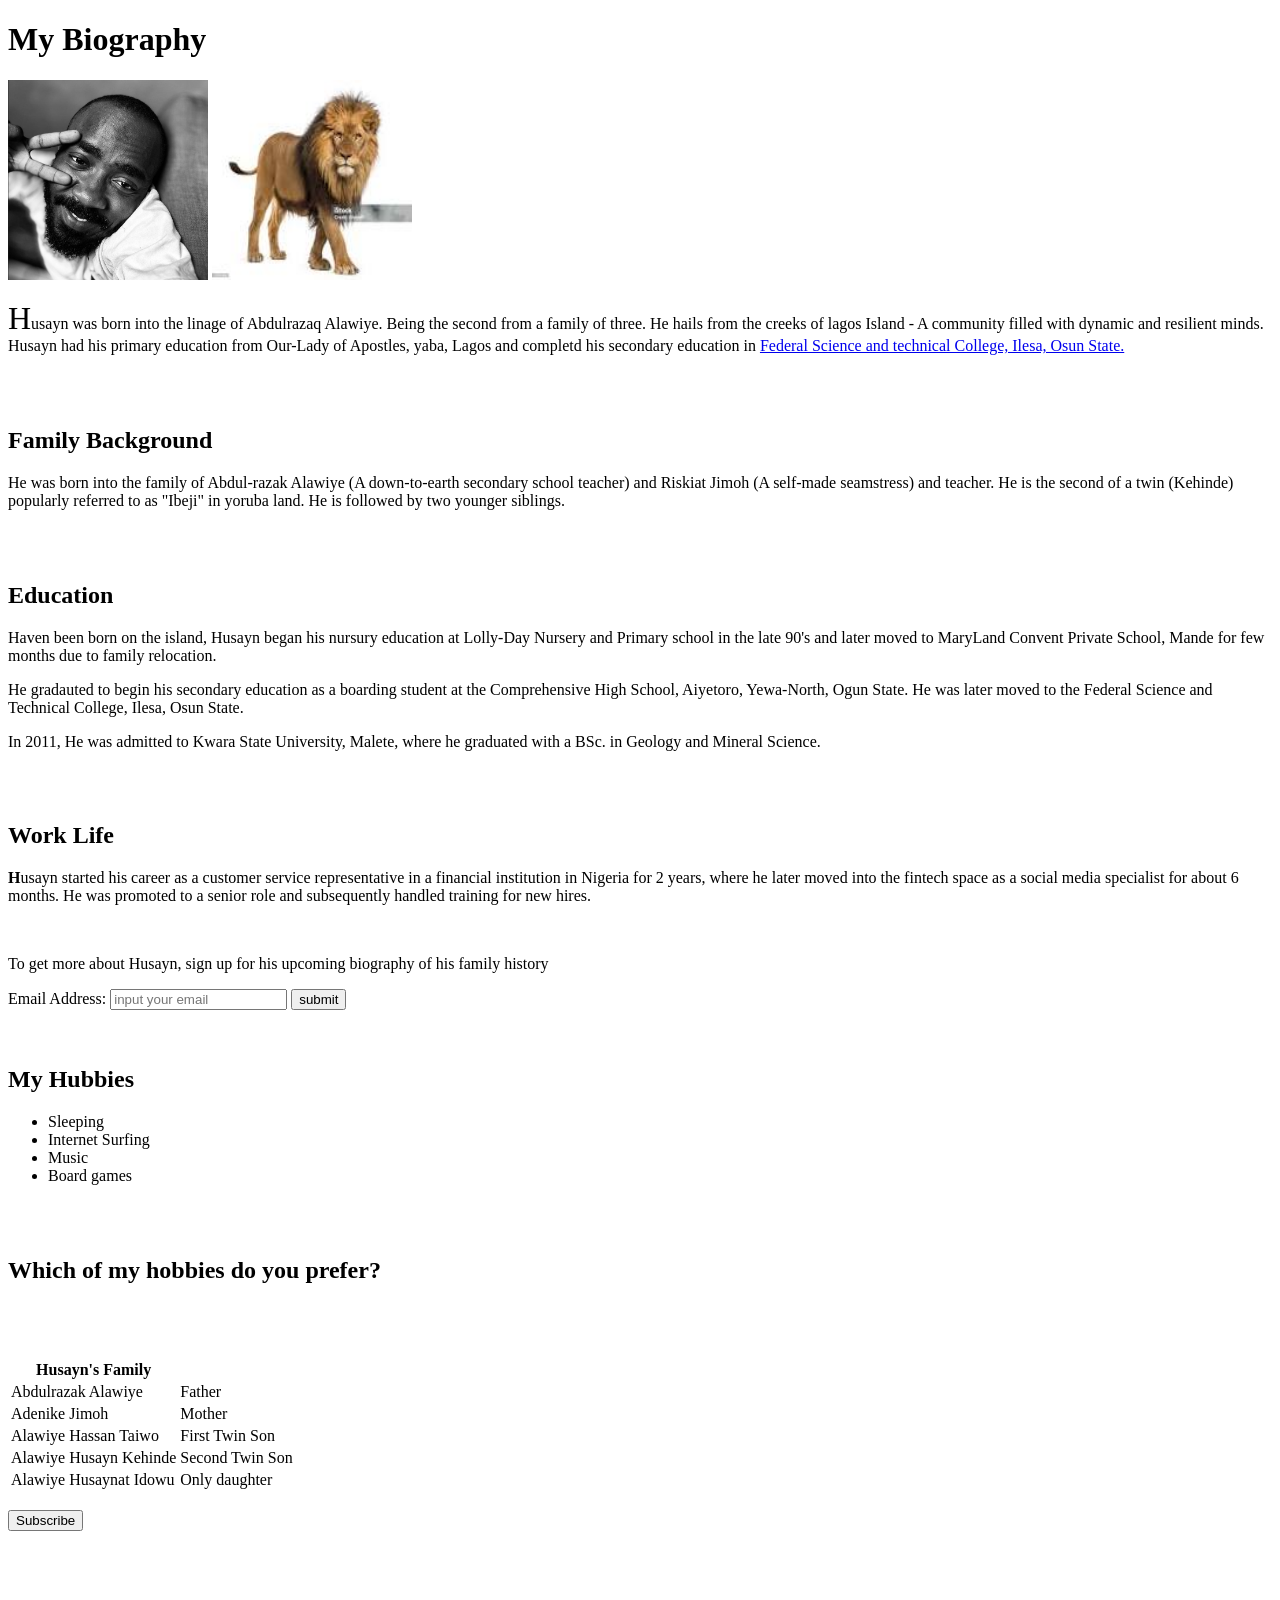
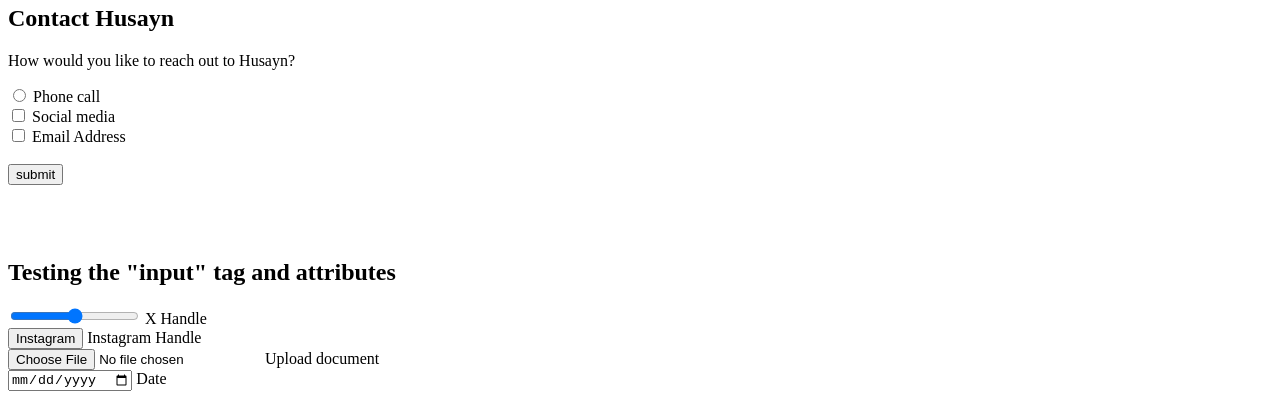
==== My Biography/index.html @ 908c6e80 "Added my educational background" ====
<!DOCTYPE html>
<html lang="en">
<head>
    <meta charset="UTF-8">
    <meta name="viewport" content="width=device-width, initial-scale=1.0">
    <title>Husayn's Bio</title>
</head>
<body>
    <h1>My Biography</h1>
    <img src="images/MeBlack.jpg" alt="An image of Husayn" width="200" height="200"> <img src="[data-uri]" alt="Image of a lion" width="200" height="200">
    <p><span style="font-size:xx-large;">H</span>usayn was born into the linage of Abdulrazaq Alawiye. Being the second from a family of three. He hails from the creeks of lagos Island - A community filled with dynamic and resilient minds. Husayn had his primary education from Our-Lady of Apostles, yaba, Lagos and completd his secondary education in <a href="https://fstcilesa.sch.ng/">Federal Science and technical College, Ilesa, Osun State.</a></p><br><br>

    <h2>Family Background</h2>
    <p>He was born into the family of Abdul-razak Alawiye (A down-to-earth secondary school teacher) and Riskiat Jimoh (A self-made seamstress) and teacher. He is the second of a twin (Kehinde) popularly referred to as "Ibeji" in yoruba land. He is followed by two younger siblings.</p><br><br>

    <h2>Education</h2>
    <p>Haven been born on the island, Husayn began his nursury education at Lolly-Day Nursery and Primary school in the late 90's and later moved to MaryLand Convent Private School, Mande for few months due to family relocation.</p>
    <p>He gradauted to begin his secondary education as a boarding student at the Comprehensive High School, Aiyetoro, Yewa-North, Ogun State. He was later moved to the Federal Science and Technical College, Ilesa, Osun State.</p>
    <p>In 2011, He was admitted to Kwara State University, Malete, where he graduated with a BSc. in Geology and Mineral Science.</p><br><br>


    <h2>Work Life</h2>
    <p><span><strong>H</strong></span>usayn started his career as a customer service representative in a financial institution in Nigeria for 2 years, where he later moved into the fintech space as a social media specialist for about 6 months. He was promoted to a senior role and subsequently handled training for new hires.</p><br>

    <p>To get more about Husayn, sign up for his upcoming biography of his family history</p>
    <form action="email">Email Address:
        <input type="email" name="email" id="Email" placeholder="input your email"> 
        <input type="button" value="submit" id="submit">
    </form> <br><br>


    <h2>My Hubbies</h2>
    <ul>
        <li>Sleeping</li>
        <li>Internet Surfing</li>
        <li>Music</li>
        <li>Board games</li>
    </ul><br><br>


<h2>Which of my hobbies do you prefer?</h2>


<table> 
    
    <th>Husayn's Family</th>

    <tr>
        <td>Abdulrazak Alawiye</td>
        <td>Father</td>
    </tr>

    <tr>
        <td>Adenike Jimoh</td>
        <td>Mother</td>
    </tr>

    <tr>
        <td>Alawiye Hassan Taiwo</td>
        <td>First Twin Son</td>
    </tr>

    <tr>
        <td>Alawiye Husayn Kehinde</td>
        <td>Second Twin Son</td>
    </tr>

    <tr>
        <td>Alawiye Husaynat Idowu</td>
        <td>Only daughter</td>
    </tr><br><br><br>
    
</table><br>
   
<section>
    <button>Subscribe</button>
</section><br><br><br>

<section>
    <h1>Contact Husayn</h1>
    <p>How would you like to reach out to Husayn?</p>
    <form action="http://127.0.0.1:5500/My%20Biography/index.html">
    <input type="radio" id="number" name="contact husayn" value="number">
    <label for="number">Phone call</label><br>
    <input type="checkbox" id="name" value="text" name="name" accept="number">
    <label for="media">Social media</label><br>
    <input type="checkbox" id="email" name="email" value="email">
    <label for="email">Email Address</label><br><br>
    <label for="button" >
        <input type="submit" name="name" id="submit" value="submit">
    </label><br><br><br><br>
</form>
</section>


<section><form action="">
    <h2>Testing the "input" tag and attributes</h2>
    <input type="range" id="name" name="name" value="name">
    <label for="email">X Handle</label><br>
    <input type="button" id="Instagram" name="Instagram" value="Instagram">
    <label for="button">Instagram Handle</label><br>
    <input type="file" id="name" name="Instagram" value="">
    <label for="document">Upload document</label><br>
    <input type="date" id="name" name="name" value="Select date">
    <label for="date">Date</label><br>
</form>
</section>



</body>
</html>
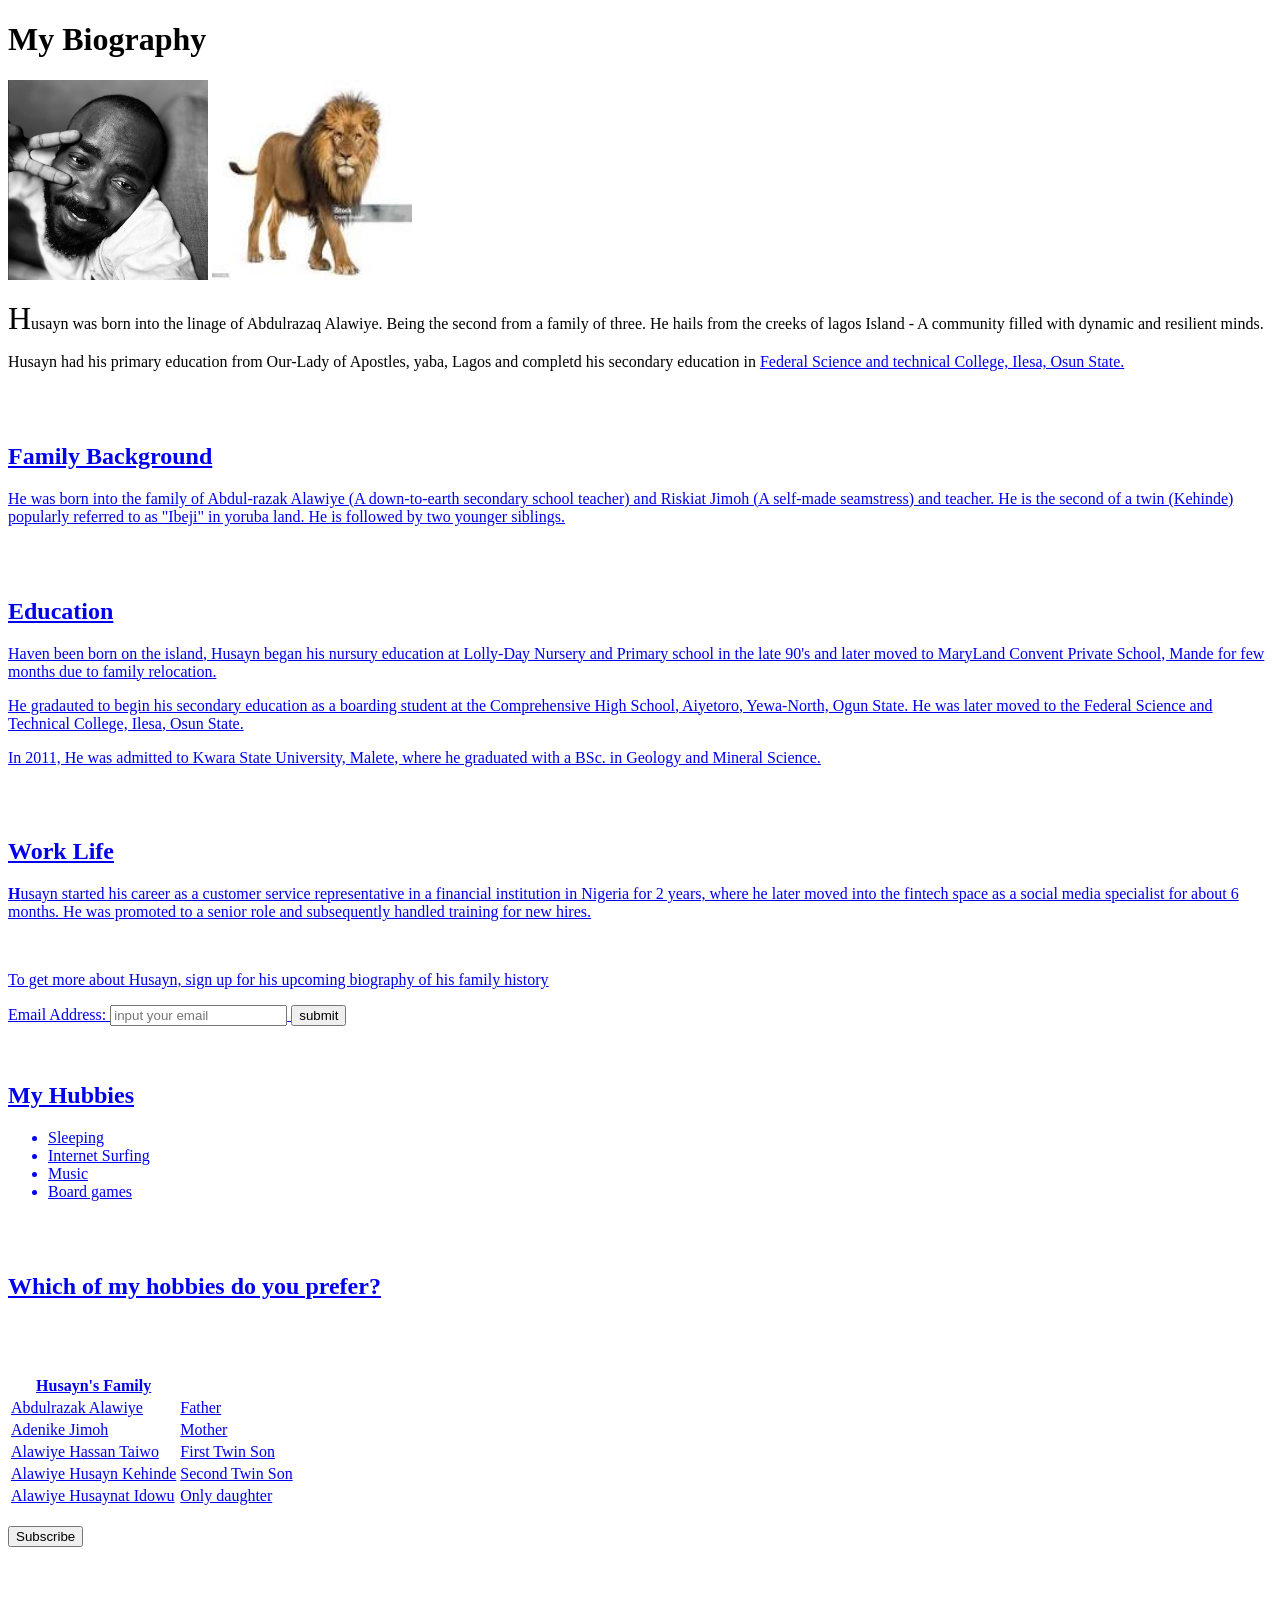
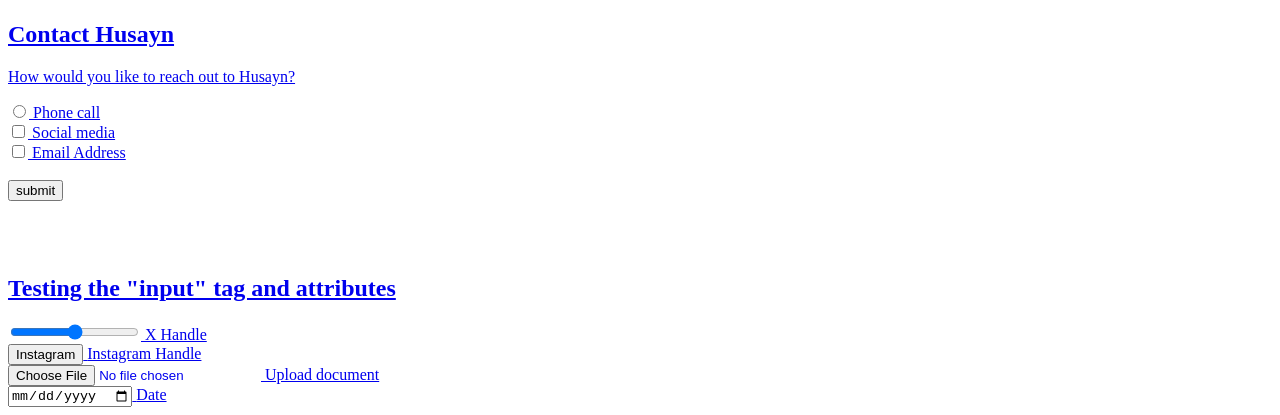
==== commit a27dfd0a: "Assignment completed" ====
--- a/My Biography/index.html
+++ b/My Biography/index.html
@@ -8,7 +8,8 @@
 <body>
     <h1>My Biography</h1>
     <img src="images/MeBlack.jpg" alt="An image of Husayn" width="200" height="200"> <img src="[data-uri]" alt="Image of a lion" width="200" height="200">
-    <p><span style="font-size:xx-large;">H</span>usayn was born into the linage of Abdulrazaq Alawiye. Being the second from a family of three. He hails from the creeks of lagos Island - A community filled with dynamic and resilient minds. Husayn had his primary education from Our-Lady of Apostles, yaba, Lagos and completd his secondary education in <a href="https://fstcilesa.sch.ng/">Federal Science and technical College, Ilesa, Osun State.</a></p><br><br>
+    <p><span style="font-size:xx-large;">H</span>usayn was born into the linage of Abdulrazaq Alawiye. Being the second from a family of three. He hails from the creeks of lagos Island - A community filled with dynamic and resilient minds. 
+    <p>Husayn had his primary education from Our-Lady of Apostles, yaba, Lagos and completd his secondary education in <a href="https://fstcilesa.sch.ng/">Federal Science and technical College, Ilesa, Osun State.</p><br><br>
 
     <h2>Family Background</h2>
     <p>He was born into the family of Abdul-razak Alawiye (A down-to-earth secondary school teacher) and Riskiat Jimoh (A self-made seamstress) and teacher. He is the second of a twin (Kehinde) popularly referred to as "Ibeji" in yoruba land. He is followed by two younger siblings.</p><br><br>
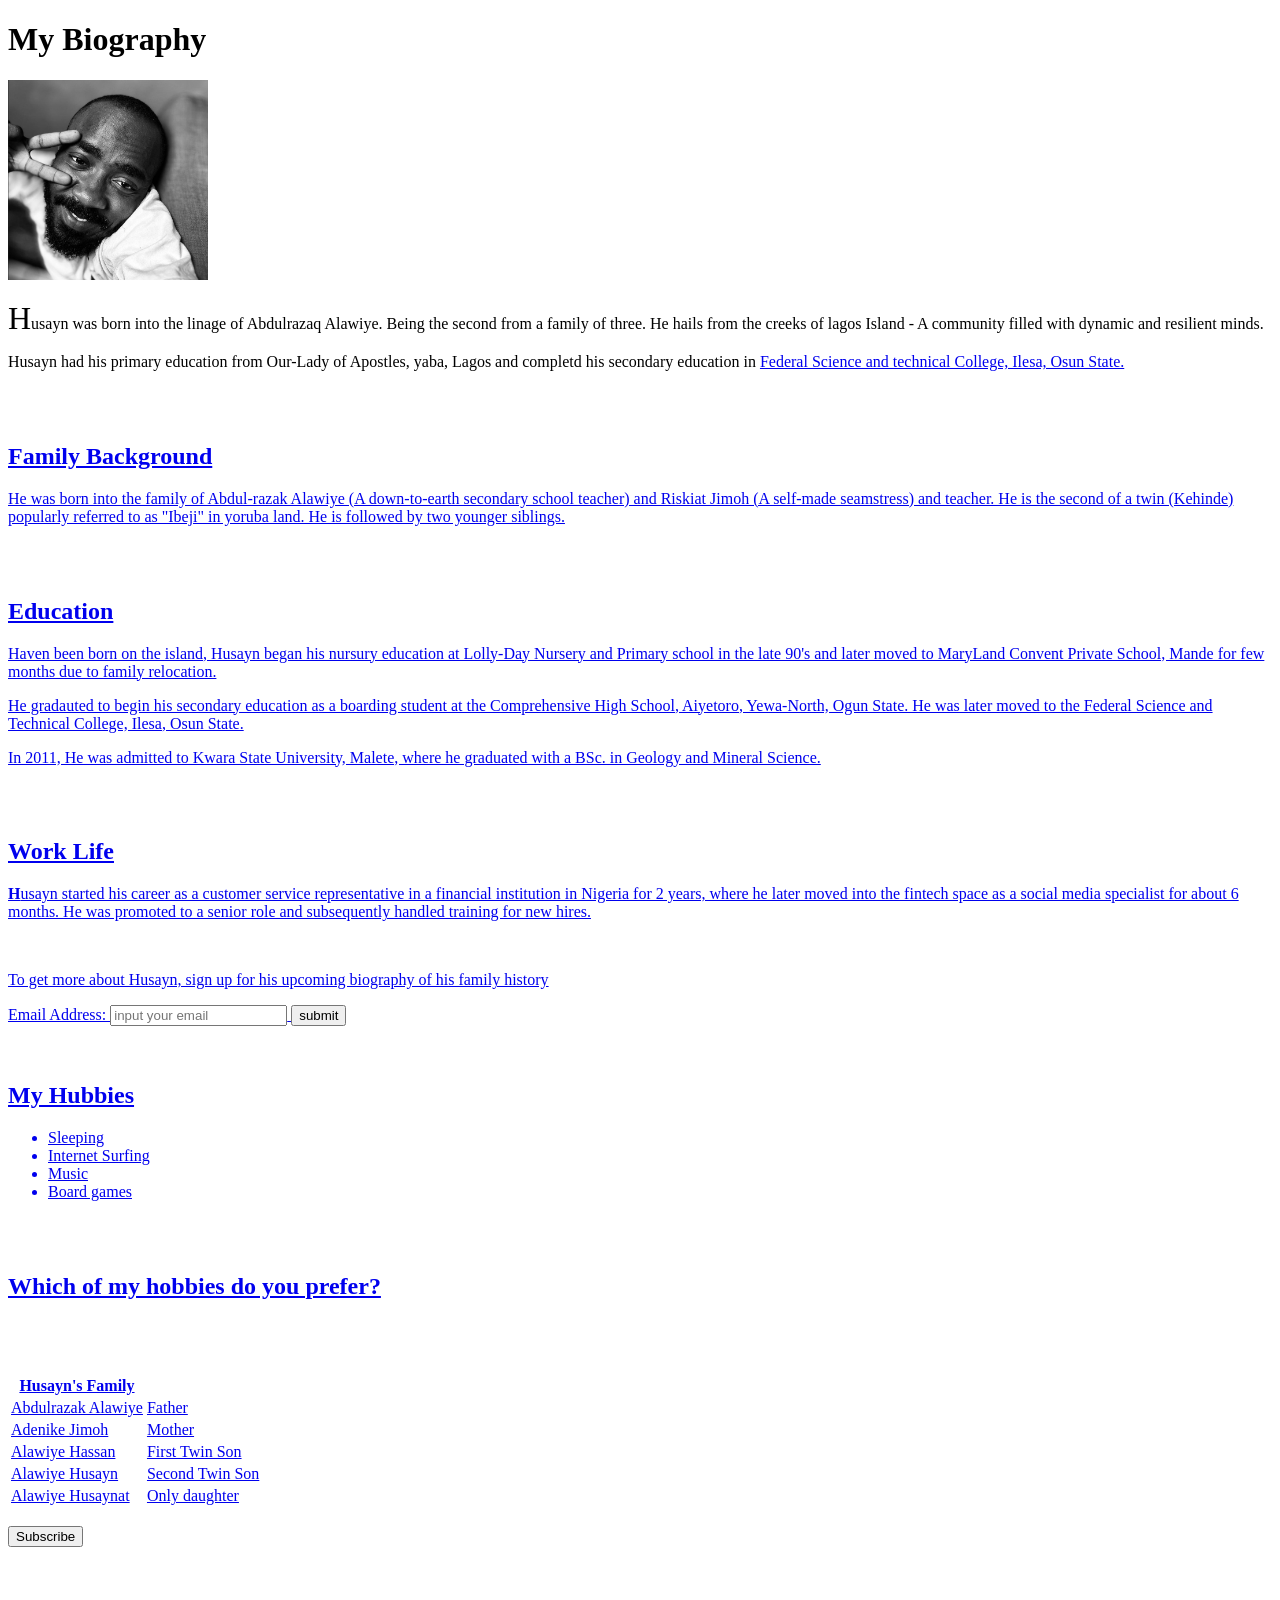
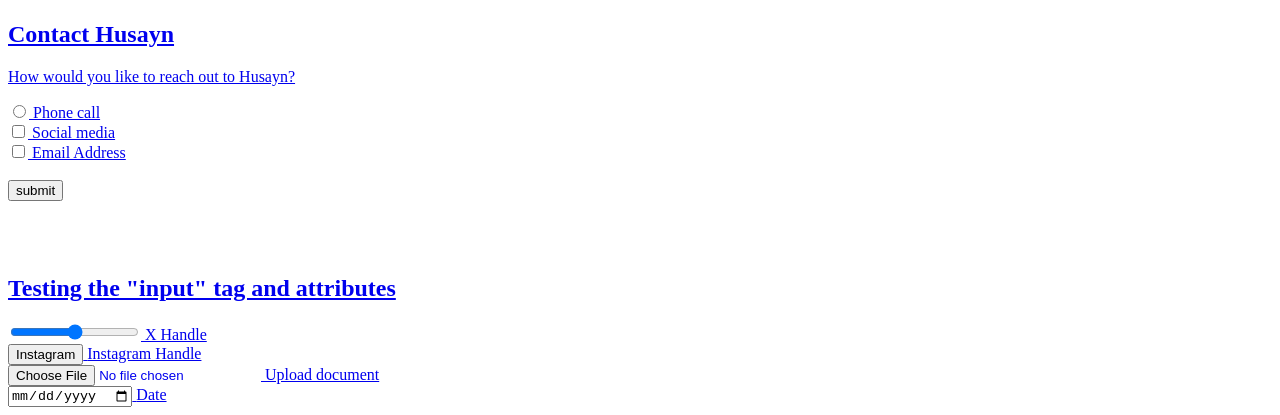
==== commit 5bf4a0f6: "Edited Siblings Names" ====
--- a/My Biography/index.html
+++ b/My Biography/index.html
@@ -7,11 +7,11 @@
 </head>
 <body>
     <h1>My Biography</h1>
-    <img src="images/MeBlack.jpg" alt="An image of Husayn" width="200" height="200"> <img src="[data-uri]" alt="Image of a lion" width="200" height="200">
+    <img src="images/MeBlack.jpg" alt="An image of Husayn" width="200" height="200"> 
     <p><span style="font-size:xx-large;">H</span>usayn was born into the linage of Abdulrazaq Alawiye. Being the second from a family of three. He hails from the creeks of lagos Island - A community filled with dynamic and resilient minds. 
     <p>Husayn had his primary education from Our-Lady of Apostles, yaba, Lagos and completd his secondary education in <a href="https://fstcilesa.sch.ng/">Federal Science and technical College, Ilesa, Osun State.</p><br><br>
 
-    <h2>Family Background</h2>
+<h2>Family Background</h2>
     <p>He was born into the family of Abdul-razak Alawiye (A down-to-earth secondary school teacher) and Riskiat Jimoh (A self-made seamstress) and teacher. He is the second of a twin (Kehinde) popularly referred to as "Ibeji" in yoruba land. He is followed by two younger siblings.</p><br><br>
 
     <h2>Education</h2>
@@ -57,17 +57,17 @@
     </tr>
 
     <tr>
-        <td>Alawiye Hassan Taiwo</td>
+        <td>Alawiye Hassan</td>
         <td>First Twin Son</td>
     </tr>
 
     <tr>
-        <td>Alawiye Husayn Kehinde</td>
+        <td>Alawiye Husayn</td>
         <td>Second Twin Son</td>
     </tr>
 
     <tr>
-        <td>Alawiye Husaynat Idowu</td>
+        <td>Alawiye Husaynat</td>
         <td>Only daughter</td>
     </tr><br><br><br>
     
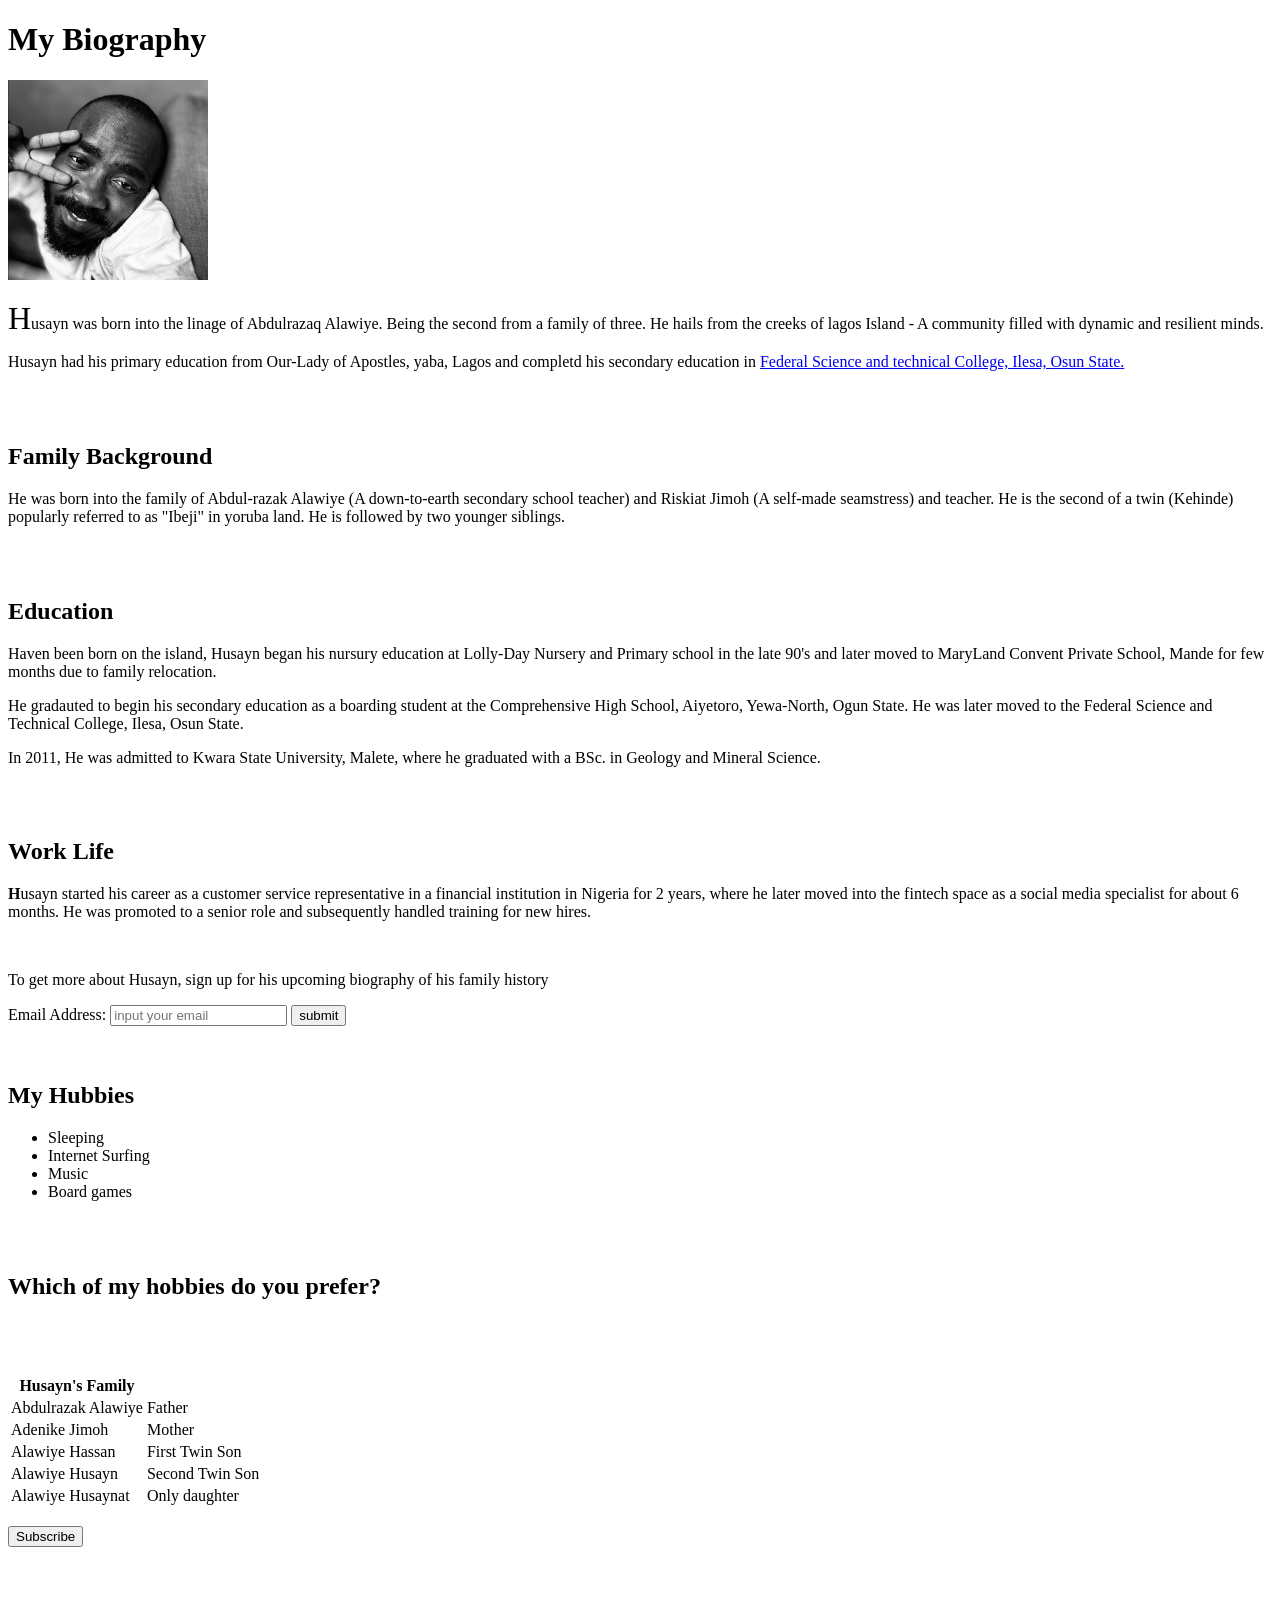
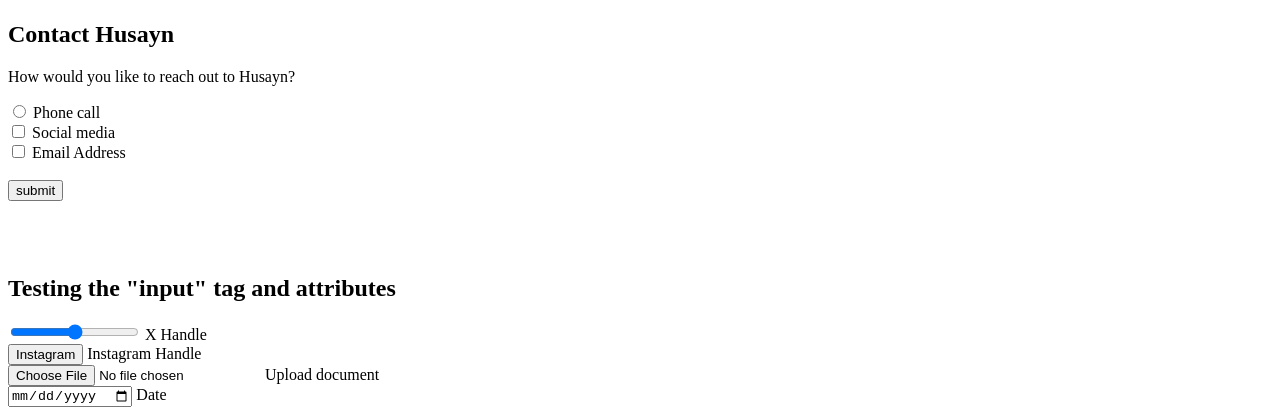
==== commit 5e973f32: "fix an error" ====
--- a/My Biography/index.html
+++ b/My Biography/index.html
@@ -9,7 +9,7 @@
     <h1>My Biography</h1>
     <img src="images/MeBlack.jpg" alt="An image of Husayn" width="200" height="200"> 
     <p><span style="font-size:xx-large;">H</span>usayn was born into the linage of Abdulrazaq Alawiye. Being the second from a family of three. He hails from the creeks of lagos Island - A community filled with dynamic and resilient minds. 
-    <p>Husayn had his primary education from Our-Lady of Apostles, yaba, Lagos and completd his secondary education in <a href="https://fstcilesa.sch.ng/">Federal Science and technical College, Ilesa, Osun State.</p><br><br>
+    <p>Husayn had his primary education from Our-Lady of Apostles, yaba, Lagos and completd his secondary education in <a href="https://fstcilesa.sch.ng/">Federal Science and technical College, Ilesa, Osun State.</a></p><br><br>
 
 <h2>Family Background</h2>
     <p>He was born into the family of Abdul-razak Alawiye (A down-to-earth secondary school teacher) and Riskiat Jimoh (A self-made seamstress) and teacher. He is the second of a twin (Kehinde) popularly referred to as "Ibeji" in yoruba land. He is followed by two younger siblings.</p><br><br>
@@ -90,7 +90,7 @@
     <label for="button" >
         <input type="submit" name="name" id="submit" value="submit">
     </label><br><br><br><br>
-</form>
+    </form>
 </section>
 
 
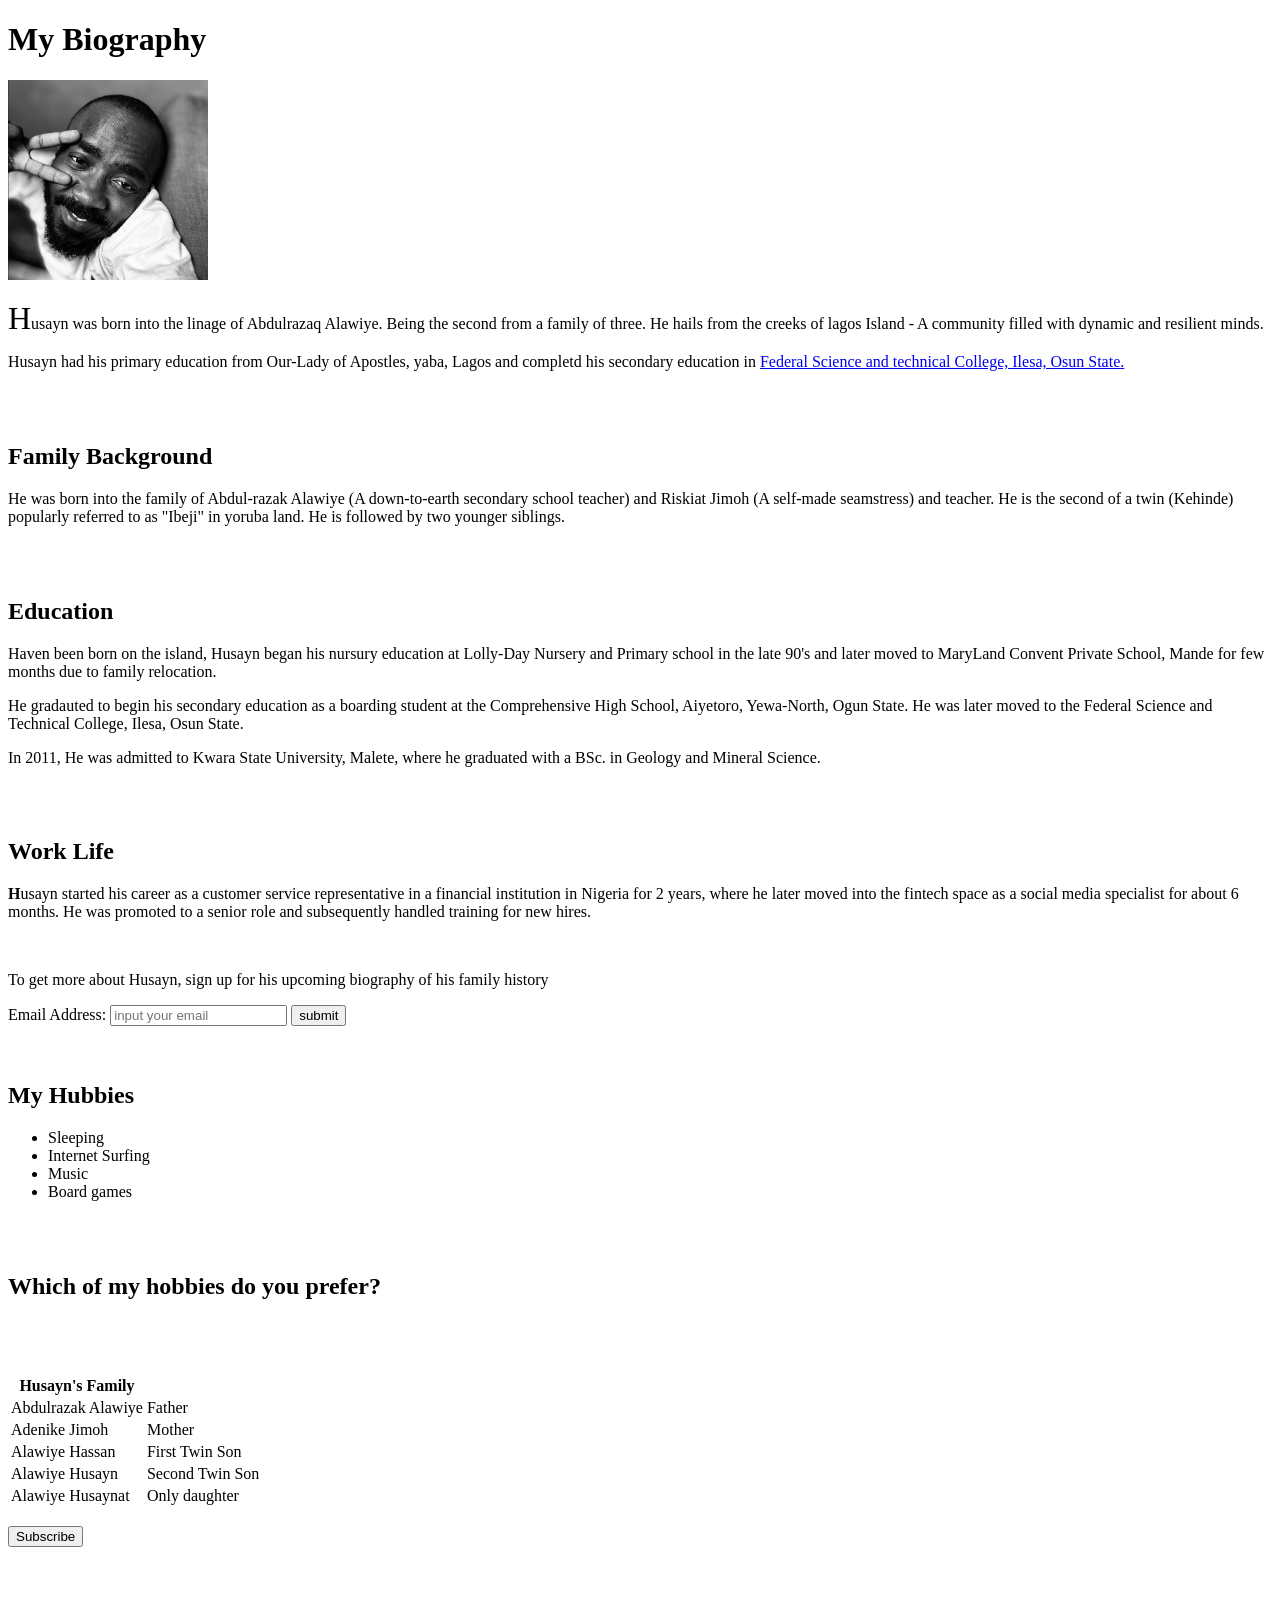
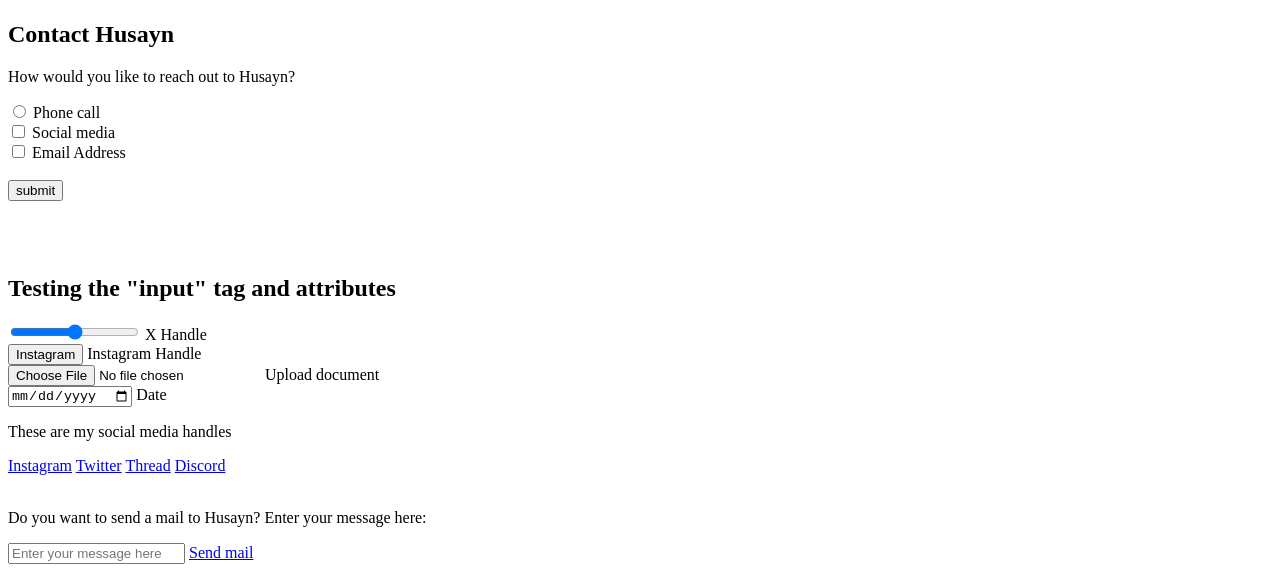
==== commit 12ba990c: "practised more HTML elements" ====
--- a/My Biography/index.html
+++ b/My Biography/index.html
@@ -107,6 +107,17 @@
 </form>
 </section>
 
+<p>These are my social media handles</p>
+<a href="https://www.instagram.com/i_amhusayn" target="_blank">Instagram</a>
+<a href="https://www.x.com/i_amhusayn" target="_self">Twitter</a>
+<a href="https://www.thread.com/i_amhusayn" target="_parent">Thread</a>
+<a href="https://www.discord.com/i_amhusayn" target="_top">Discord</a><br><br>
+
+<p>Do you want to send a mail to Husayn? Enter your message here:</p>
+<form action="text">
+    <input type="text" name="text" placeholder="Enter your message here">
+    <a href="mailto:alawiyehusayn@gmail.com" id="text">Send mail</a>
+</form>
 
 
 </body>
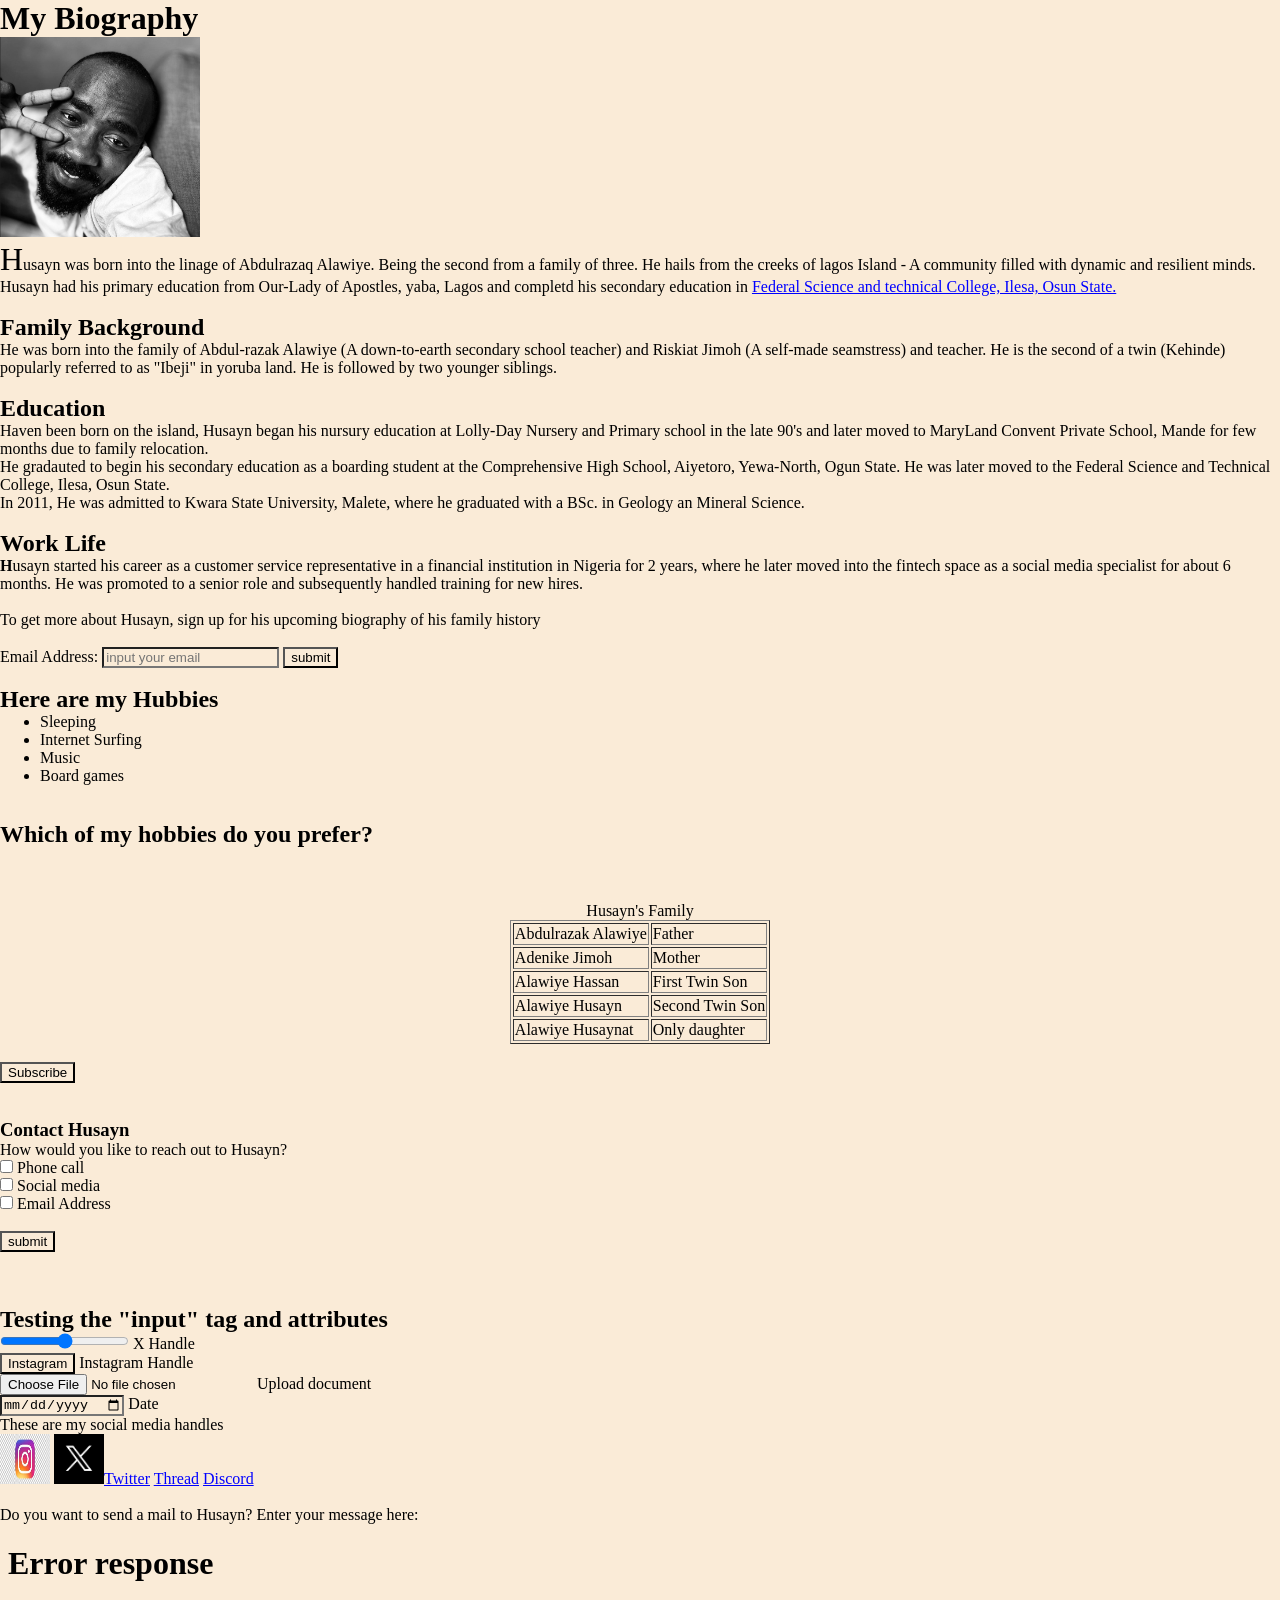
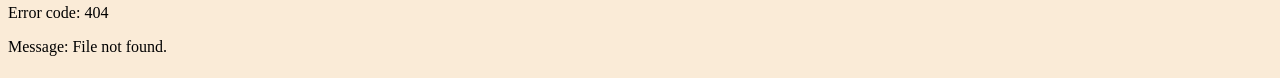
==== commit efe8ec69: "Styling with CSS" ====
--- a/My Biography/index.html
+++ b/My Biography/index.html
@@ -4,121 +4,122 @@
     <meta charset="UTF-8">
     <meta name="viewport" content="width=device-width, initial-scale=1.0">
     <title>Husayn's Bio</title>
+    <link rel="stylesheet" href="style.css">
 </head>
-<body>
+<body link="blue" alink="orange" vlink="coral">
     <h1>My Biography</h1>
-    <img src="images/MeBlack.jpg" alt="An image of Husayn" width="200" height="200"> 
-    <p><span style="font-size:xx-large;">H</span>usayn was born into the linage of Abdulrazaq Alawiye. Being the second from a family of three. He hails from the creeks of lagos Island - A community filled with dynamic and resilient minds. 
-    <p>Husayn had his primary education from Our-Lady of Apostles, yaba, Lagos and completd his secondary education in <a href="https://fstcilesa.sch.ng/">Federal Science and technical College, Ilesa, Osun State.</a></p><br><br>
+    <img src="images/MeBlack.jpg" alt="An image of Husayn" width="200" height="200">
+    <div>
+        <div>
+            <span style="font-size:xx-large;">H</span>usayn was born into the linage of Abdulrazaq Alawiye. Being the second from a family of three. He hails from the creeks of lagos Island - A community filled with dynamic and resilient minds.
+            <p>Husayn had his primary education from Our-Lady of Apostles, yaba, Lagos and completd his secondary education in <a href="https://fstcilesa.sch.ng/">Federal Science and technical College, Ilesa, Osun State.</a></p>
+        </div><br>
+        <div>
+            <h2>Family Background</h2>
+            <p>He was born into the family of Abdul-razak Alawiye (A down-to-earth secondary school teacher) and Riskiat Jimoh (A self-made seamstress) and teacher. He is the second of a twin (Kehinde) popularly referred to as "Ibeji" in yoruba land. He is followed by two younger siblings.</p>
+        </div><br>
+        <div>
+            <h2>Education</h2>
+            <p>Haven been born on the island, Husayn began his nursury education at Lolly-Day Nursery and Primary school in the late 90's and later moved to MaryLand Convent Private School, Mande for few months due to family relocation.</p>
+            <p>He gradauted to begin his secondary education as a boarding student at the Comprehensive High School, Aiyetoro, Yewa-North, Ogun State. He was later moved to the Federal Science and Technical College, Ilesa, Osun State.</p>
+            <p>In 2011, He was admitted to Kwara State University, Malete, where he graduated with a BSc. in Geology an Mineral Science.</p>
+        </div><br>
+        <div>
+            <h2>Work Life</h2>
+            <p><span><strong>H</strong></span>usayn started his career as a customer service representative in a financial institution in Nigeria for 2 years, where he later moved into the fintech space as a social media specialist for about 6 months. He was promoted to a senior role and subsequently handled training for new hires.</p>
+        </div><br>
+        <div>
+            <p>To get more about Husayn, sign up for his upcoming biography of his family history</p><br>
+            <form action="email">Email Address:
+                <input type="email" name="email" id="Email" placeholder="input your email">
+                <input type="button" value="submit" id="submit">
+            </form>
+        </div><br>
 
-<h2>Family Background</h2>
-    <p>He was born into the family of Abdul-razak Alawiye (A down-to-earth secondary school teacher) and Riskiat Jimoh (A self-made seamstress) and teacher. He is the second of a twin (Kehinde) popularly referred to as "Ibeji" in yoruba land. He is followed by two younger siblings.</p><br><br>
-
-    <h2>Education</h2>
-    <p>Haven been born on the island, Husayn began his nursury education at Lolly-Day Nursery and Primary school in the late 90's and later moved to MaryLand Convent Private School, Mande for few months due to family relocation.</p>
-    <p>He gradauted to begin his secondary education as a boarding student at the Comprehensive High School, Aiyetoro, Yewa-North, Ogun State. He was later moved to the Federal Science and Technical College, Ilesa, Osun State.</p>
-    <p>In 2011, He was admitted to Kwara State University, Malete, where he graduated with a BSc. in Geology and Mineral Science.</p><br><br>
+        <h2>Here are my Hubbies</h2>
+        <ul>
+            <li>Sleeping</li>
+            <li>Internet Surfing</li>
+            <li>Music</li>
+            <li>Board games</li>
+        </ul><br><br>
 
 
-    <h2>Work Life</h2>
-    <p><span><strong>H</strong></span>usayn started his career as a customer service representative in a financial institution in Nigeria for 2 years, where he later moved into the fintech space as a social media specialist for about 6 months. He was promoted to a senior role and subsequently handled training for new hires.</p><br>
+        <h2>Which of my hobbies do you prefer?</h2>
 
-    <p>To get more about Husayn, sign up for his upcoming biography of his family history</p>
-    <form action="email">Email Address:
-        <input type="email" name="email" id="Email" placeholder="input your email"> 
-        <input type="button" value="submit" id="submit">
-    </form> <br><br>
+    </div>
+    <table border="1px">
+        <caption>Husayn's Family</caption>
+        <tr>
+            <td>Abdulrazak Alawiye</td>
+            <td>Father</td>
+        </tr>
+        <tr>
+            <td>Adenike Jimoh</td>
+            <td>Mother</td>
+        </tr>
+        <tr>
+            <td>Alawiye Hassan</td>
+            <td>First Twin Son</td>
+        </tr>
+        <tr>
+            <td>Alawiye Husayn</td>
+            <td>Second Twin Son</td>
+        </tr>
+        <tr>
+            <td>Alawiye Husaynat</td>
+            <td>Only daughter</td>
+        </tr><br><br><br>
+    </table>
+    </div><br>
+
+    <section>
+        <button>Subscribe</button>
+    </section><br><br>
+
+    <section>
+        <h3>Contact Husayn</h3>
+        <p>How would you like to reach out to Husayn?</p>
+        <form action="http://127.0.0.1:5500/My%20Biography/index.html">
+            <input type="checkbox" id="number" name="contact husayn">
+            <label for="number">Phone call</label><br>
+            <input type="checkbox" id="name" value="text" name="name" accept="number">
+            <label for="media">Social media</label><br>
+            <input type="checkbox" id="email" name="email" value="email">
+            <label for="email">Email Address</label><br><br>
+            <label for="button">
+                <input type="submit" name="name" id="submit" value="submit">
+            </label><br><br><br><br>
+        </form>
+    </section>
 
 
-    <h2>My Hubbies</h2>
-    <ul>
-        <li>Sleeping</li>
-        <li>Internet Surfing</li>
-        <li>Music</li>
-        <li>Board games</li>
-    </ul><br><br>
+    <section>
+        <form action="">
+            <h2>Testing the "input" tag and attributes</h2>
+            <input type="range" id="name" name="name" value="name">
+            <label for="email">X Handle</label><br>
+            <input type="button" id="Instagram" name="Instagram" value="Instagram">
+            <label for="button">Instagram Handle</label><br>
+            <input type="file" id="name" name="Instagram" value="">
+            <label for="document">Upload document</label><br>
+            <input type="date" id="name" name="name" value="Select date">
+            <label for="date">Date</label><br>
+        </form>
+    </section>
 
+    <p>These are my social media handles</p>
+    <a href="https://www.instagram.com/i_amhusayn" target="_blank"> <img src="./images/instagram logo.jpg" alt="IG" width="50px" height="50px"></a>
+    <a href="https://www.x.com/i_amhusayn" target="_self"> <img src="./images/x logo.png" alt="X" width="50px" height="50px">Twitter</a>
+    <a href="https://www.thread.com/i_amhusayn" target="_parent">Thread</a>
+    <a href="https://www.discord.com/i_amhusayn" target="_top">Discord</a><br><br>
 
-<h2>Which of my hobbies do you prefer?</h2>
-
-
-<table> 
-    
-    <th>Husayn's Family</th>
-
-    <tr>
-        <td>Abdulrazak Alawiye</td>
-        <td>Father</td>
-    </tr>
-
-    <tr>
-        <td>Adenike Jimoh</td>
-        <td>Mother</td>
-    </tr>
-
-    <tr>
-        <td>Alawiye Hassan</td>
-        <td>First Twin Son</td>
-    </tr>
-
-    <tr>
-        <td>Alawiye Husayn</td>
-        <td>Second Twin Son</td>
-    </tr>
-
-    <tr>
-        <td>Alawiye Husaynat</td>
-        <td>Only daughter</td>
-    </tr><br><br><br>
-    
-</table><br>
-   
-<section>
-    <button>Subscribe</button>
-</section><br><br><br>
-
-<section>
-    <h1>Contact Husayn</h1>
-    <p>How would you like to reach out to Husayn?</p>
-    <form action="http://127.0.0.1:5500/My%20Biography/index.html">
-    <input type="radio" id="number" name="contact husayn" value="number">
-    <label for="number">Phone call</label><br>
-    <input type="checkbox" id="name" value="text" name="name" accept="number">
-    <label for="media">Social media</label><br>
-    <input type="checkbox" id="email" name="email" value="email">
-    <label for="email">Email Address</label><br><br>
-    <label for="button" >
-        <input type="submit" name="name" id="submit" value="submit">
-    </label><br><br><br><br>
+    <p>Do you want to send a mail to Husayn? Enter your message here:</p>
+    <form action="text">
+        <iframe src="./doc.html" frameborder="0"> </iframe>
     </form>
-</section>
-
-
-<section><form action="">
-    <h2>Testing the "input" tag and attributes</h2>
-    <input type="range" id="name" name="name" value="name">
-    <label for="email">X Handle</label><br>
-    <input type="button" id="Instagram" name="Instagram" value="Instagram">
-    <label for="button">Instagram Handle</label><br>
-    <input type="file" id="name" name="Instagram" value="">
-    <label for="document">Upload document</label><br>
-    <input type="date" id="name" name="name" value="Select date">
-    <label for="date">Date</label><br>
-</form>
-</section>
-
-<p>These are my social media handles</p>
-<a href="https://www.instagram.com/i_amhusayn" target="_blank">Instagram</a>
-<a href="https://www.x.com/i_amhusayn" target="_self">Twitter</a>
-<a href="https://www.thread.com/i_amhusayn" target="_parent">Thread</a>
-<a href="https://www.discord.com/i_amhusayn" target="_top">Discord</a><br><br>
-
-<p>Do you want to send a mail to Husayn? Enter your message here:</p>
-<form action="text">
-    <input type="text" name="text" placeholder="Enter your message here">
-    <a href="mailto:alawiyehusayn@gmail.com" id="text">Send mail</a>
-</form>
 
 
 </body>
+
 </html>
--- a/My Biography/style.css
+++ b/My Biography/style.css
@@ -0,0 +1,16 @@
+*{
+    margin: auto;
+    padding: auto;
+    box-sizing: border-box;
+    background-color: antiquewhite;
+}
+
+div{
+    height: 100%;
+    width: 100%;
+    background-color: antiquewhite;
+}
+div:nth-of-type(1){
+    box-sizing: content-box;
+    color: #000;
+}
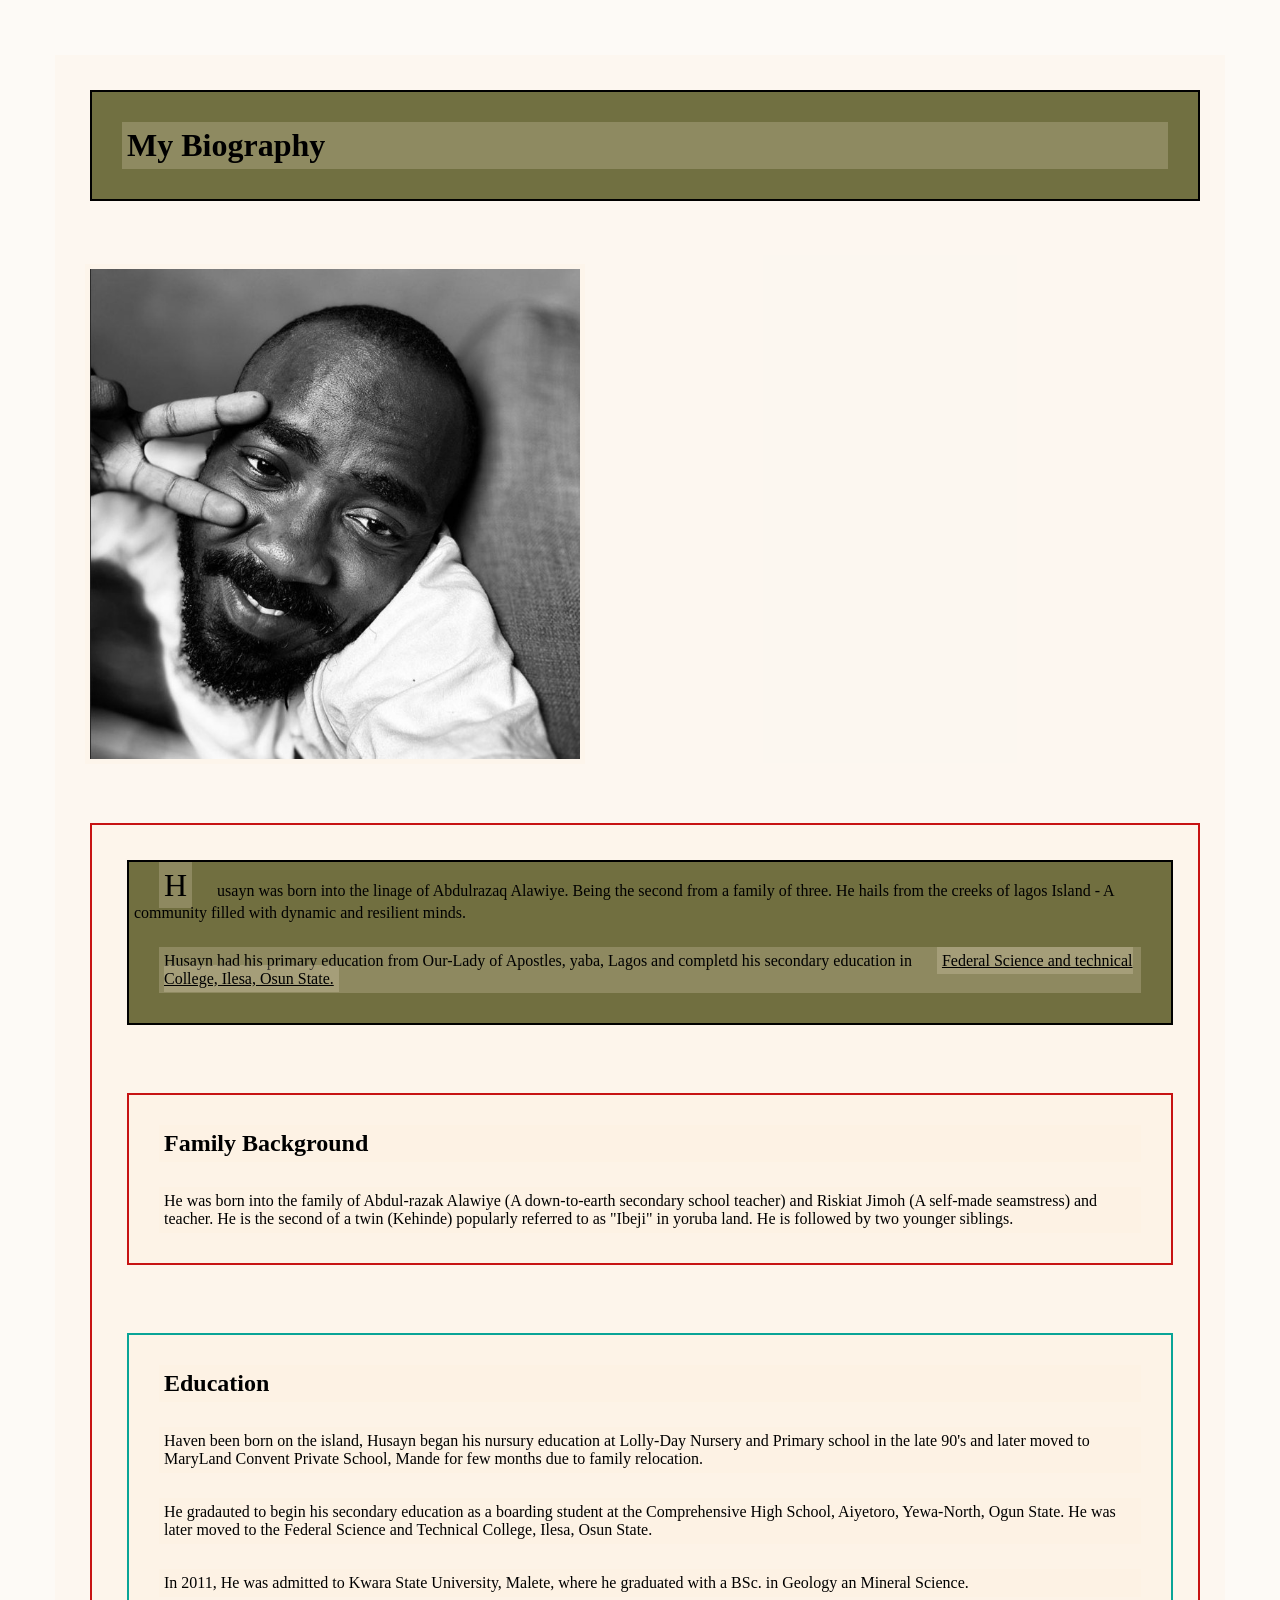
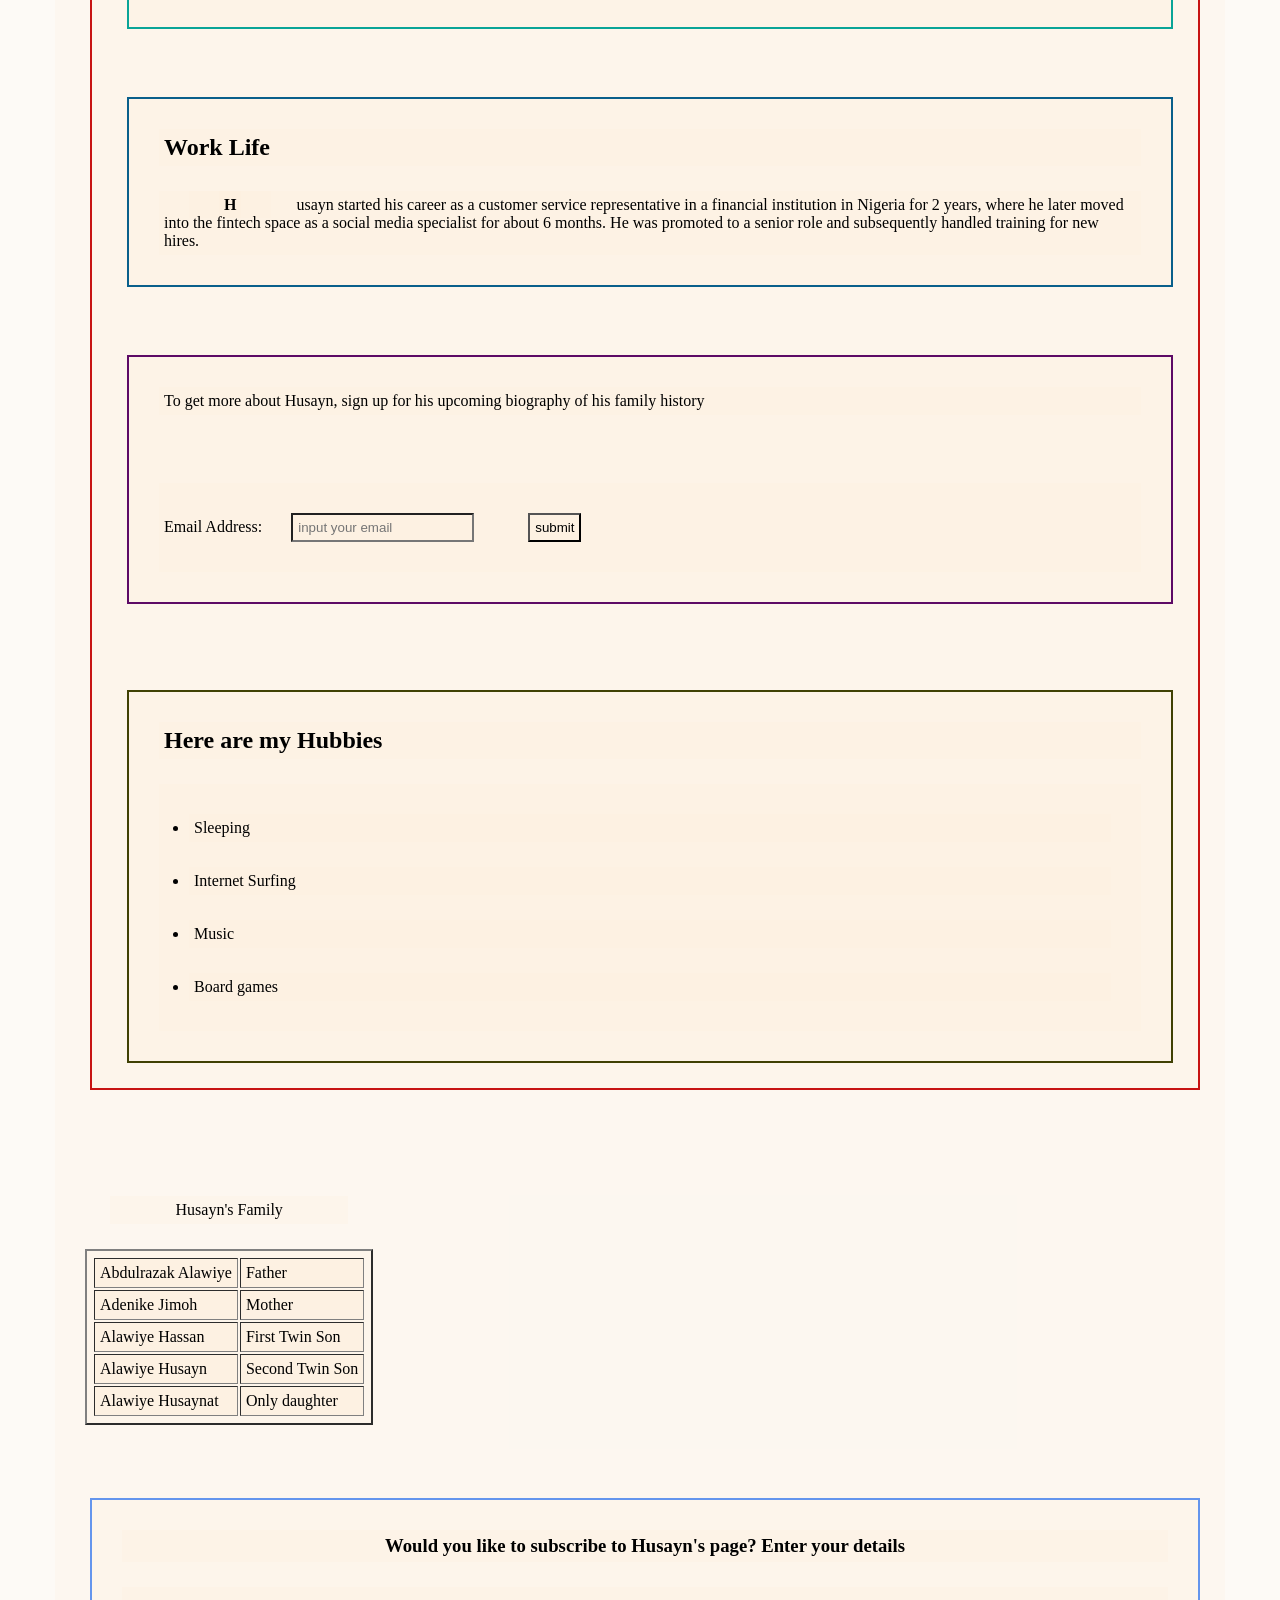
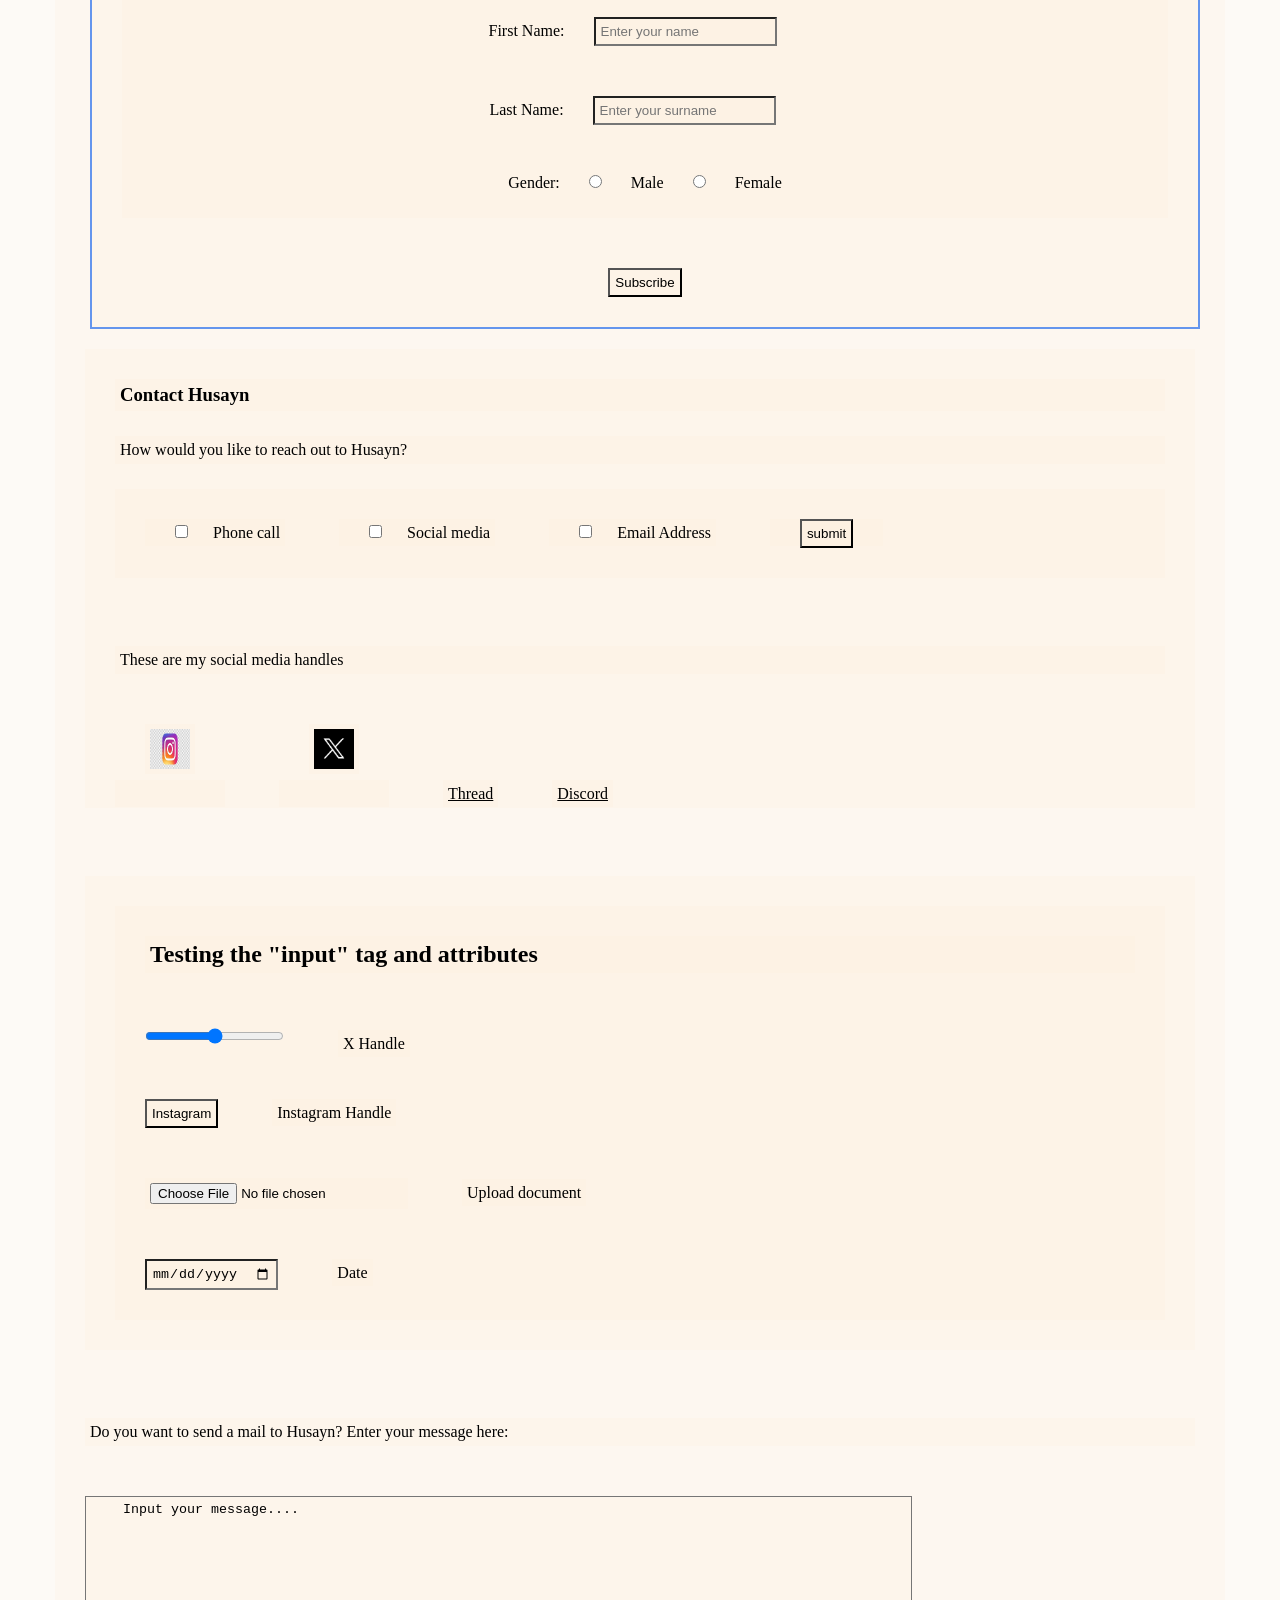
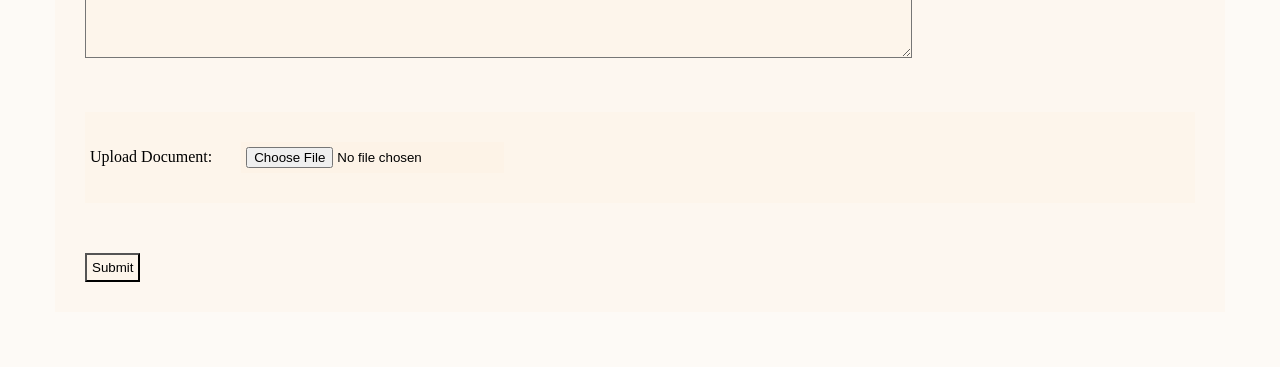
==== commit 43ee6e18: "Styling with CSS2" ====
--- a/My Biography/index.html
+++ b/My Biography/index.html
@@ -7,48 +7,53 @@
     <link rel="stylesheet" href="style.css">
 </head>
 <body link="blue" alink="orange" vlink="coral">
-    <h1>My Biography</h1>
-    <img src="images/MeBlack.jpg" alt="An image of Husayn" width="200" height="200">
     <div>
-        <div>
+        <h1>My Biography</h1>
+    </div><br>
+    <img src="images/MeBlack.jpg" alt="An image of Husayn" width="500" height="500">
+    <div>
+        <div id="husayn">
             <span style="font-size:xx-large;">H</span>usayn was born into the linage of Abdulrazaq Alawiye. Being the second from a family of three. He hails from the creeks of lagos Island - A community filled with dynamic and resilient minds.
-            <p>Husayn had his primary education from Our-Lady of Apostles, yaba, Lagos and completd his secondary education in <a href="https://fstcilesa.sch.ng/">Federal Science and technical College, Ilesa, Osun State.</a></p>
+            <p>Husayn had his primary education from Our-Lady of Apostles, yaba, Lagos and completd his secondary education in<a href="https://fstcilesa.sch.ng/">Federal Science and technical College, Ilesa, Osun State.</a></p>
         </div><br>
-        <div>
+
+        <div id="myfamily">
             <h2>Family Background</h2>
             <p>He was born into the family of Abdul-razak Alawiye (A down-to-earth secondary school teacher) and Riskiat Jimoh (A self-made seamstress) and teacher. He is the second of a twin (Kehinde) popularly referred to as "Ibeji" in yoruba land. He is followed by two younger siblings.</p>
         </div><br>
-        <div>
+
+        <div class="education">
             <h2>Education</h2>
             <p>Haven been born on the island, Husayn began his nursury education at Lolly-Day Nursery and Primary school in the late 90's and later moved to MaryLand Convent Private School, Mande for few months due to family relocation.</p>
             <p>He gradauted to begin his secondary education as a boarding student at the Comprehensive High School, Aiyetoro, Yewa-North, Ogun State. He was later moved to the Federal Science and Technical College, Ilesa, Osun State.</p>
             <p>In 2011, He was admitted to Kwara State University, Malete, where he graduated with a BSc. in Geology an Mineral Science.</p>
         </div><br>
-        <div>
+
+        <div class="worklife">
             <h2>Work Life</h2>
             <p><span><strong>H</strong></span>usayn started his career as a customer service representative in a financial institution in Nigeria for 2 years, where he later moved into the fintech space as a social media specialist for about 6 months. He was promoted to a senior role and subsequently handled training for new hires.</p>
         </div><br>
-        <div>
+
+        <div id="moreabouthusayn">
             <p>To get more about Husayn, sign up for his upcoming biography of his family history</p><br>
             <form action="email">Email Address:
                 <input type="email" name="email" id="Email" placeholder="input your email">
                 <input type="button" value="submit" id="submit">
             </form>
-        </div><br>
+        </div><br><br>
 
-        <h2>Here are my Hubbies</h2>
-        <ul>
-            <li>Sleeping</li>
-            <li>Internet Surfing</li>
-            <li>Music</li>
-            <li>Board games</li>
-        </ul><br><br>
+        <div class="myhubby">
+            <h2>Here are my Hubbies</h2>
+            <ul>
+                <li>Sleeping</li>
+                <li>Internet Surfing</li>
+                <li>Music</li>
+                <li>Board games</li>
+            </ul>
+        </div>
+    </div><br><br>
 
-
-        <h2>Which of my hobbies do you prefer?</h2>
-
-    </div>
-    <table border="1px">
+    <table border="2px">
         <caption>Husayn's Family</caption>
         <tr>
             <td>Abdulrazak Alawiye</td>
@@ -69,33 +74,45 @@
         <tr>
             <td>Alawiye Husaynat</td>
             <td>Only daughter</td>
-        </tr><br><br><br>
-    </table>
-    </div><br>
+        </tr>
+    </table><br>
 
-    <section>
-        <button>Subscribe</button>
-    </section><br><br>
+    <div id="subscribe" style="text-align: center; color: cornflowerblue;">
+        <h3>Would you like to subscribe to Husayn's page? Enter your details</h3>
+        <form>
+            First Name: <input type="text" name="First Name" placeholder="Enter your name"><br>
+            Last Name: <input type="text" name="Last Name" placeholder="Enter your surname"><br>
+            Gender: <input type="radio" name="Male"> Male <input type="radio" name="Female"> Female
+        </form>
+        <button>Subscribe</button><br>
+    </div>
+    
 
     <section>
         <h3>Contact Husayn</h3>
         <p>How would you like to reach out to Husayn?</p>
-        <form action="http://127.0.0.1:5500/My%20Biography/index.html">
-            <input type="checkbox" id="number" name="contact husayn">
-            <label for="number">Phone call</label><br>
-            <input type="checkbox" id="name" value="text" name="name" accept="number">
-            <label for="media">Social media</label><br>
-            <input type="checkbox" id="email" name="email" value="email">
-            <label for="email">Email Address</label><br><br>
+        <form>
+            <label for="number">
+                <input type="checkbox" id="number" name="contact husayn">Phone call</label>
+            <label for="media">
+                <input type="checkbox" id="name" value="text" name="name" accept="number">Social media</label>
+            <label for="email">
+                <input type="checkbox" id="email" name="email" value="email">Email Address</label>
             <label for="button">
                 <input type="submit" name="name" id="submit" value="submit">
-            </label><br><br><br><br>
-        </form>
-    </section>
-
+            </label><br>
+        </form><br>
+        <p>These are my social media handles</p>
+        <a href="https://www.instagram.com/i_amhusayn" target="_blank"> <img src="./images/instagram logo.jpg" alt="IG"
+                width="50px" height="50px"></a>
+        <a href="https://www.x.com/i_amhusayn" target="_self"> <img src="./images/x logo.png" alt="x.com" width="50px"
+                height="50px"></a>
+        <a href="https://www.thread.com/i_amhusayn" target="_parent">Thread</a>
+        <a href="https://www.discord.com/i_amhusayn" target="_top">Discord</a>
+    </section><br>
 
     <section>
-        <form action="">
+        <form>
             <h2>Testing the "input" tag and attributes</h2>
             <input type="range" id="name" name="name" value="name">
             <label for="email">X Handle</label><br>
@@ -106,18 +123,16 @@
             <input type="date" id="name" name="name" value="Select date">
             <label for="date">Date</label><br>
         </form>
-    </section>
-
-    <p>These are my social media handles</p>
-    <a href="https://www.instagram.com/i_amhusayn" target="_blank"> <img src="./images/instagram logo.jpg" alt="IG" width="50px" height="50px"></a>
-    <a href="https://www.x.com/i_amhusayn" target="_self"> <img src="./images/x logo.png" alt="X" width="50px" height="50px">Twitter</a>
-    <a href="https://www.thread.com/i_amhusayn" target="_parent">Thread</a>
-    <a href="https://www.discord.com/i_amhusayn" target="_top">Discord</a><br><br>
+    </section><br>
 
     <p>Do you want to send a mail to Husayn? Enter your message here:</p>
-    <form action="text">
-        <iframe src="./doc.html" frameborder="0"> </iframe>
+    <textarea rows="10" cols="100" name="Talk to Husayn">
+    Input your message....
+    </textarea><br>
+    <form>
+        Upload Document: <input type="file" name="Document">
     </form>
+    <button>Submit</button>
 
 
 </body>
--- a/My Biography/style.css
+++ b/My Biography/style.css
@@ -1,16 +1,55 @@
 *{
-    margin: auto;
-    padding: auto;
+    margin: 25px;
+    padding: 5px;
     box-sizing: border-box;
-    background-color: antiquewhite;
+    color: #000;
+    background-color: rgba(250, 235, 215, 0.209);
 }
 
 div{
-    height: 100%;
-    width: 100%;
-    background-color: antiquewhite;
+    height: 10;
+    width: 5;
+    border: 2px solid;
+    position: relative;
+    top: 5px;
+    left: 5px;
+    top: 5px;
+    bottom: 5px;
+    text-align: left;
 }
 div:nth-of-type(1){
+    box-sizing: border-box;
+    background-size: 50px;
+    top: 50;
+    left: 50;
+    color: #000;
+    background-color: #404104bc;
+} 
+div:nth-of-type(2){
+    box-sizing: border-box;
+    color: #c71313;
+    background-size: 50px;
+    top: 50;
+    left: 50;
+    background-color: ;
+}
+div:nth-of-type(3){
     box-sizing: content-box;
-    color: #000;
+    color: #9fad0a;
 }
+div:nth-of-type(3){
+    box-sizing: content-box;
+    color: #09a497;
+}
+div:nth-of-type(4){
+    box-sizing: content-box;
+    color: #095f8b;
+}
+div:nth-of-type(5){
+    box-sizing: content-box;
+    color: #5d0a66;
+}
+div:nth-of-type(6){
+    box-sizing: content-box;
+    color: #404104;
+}
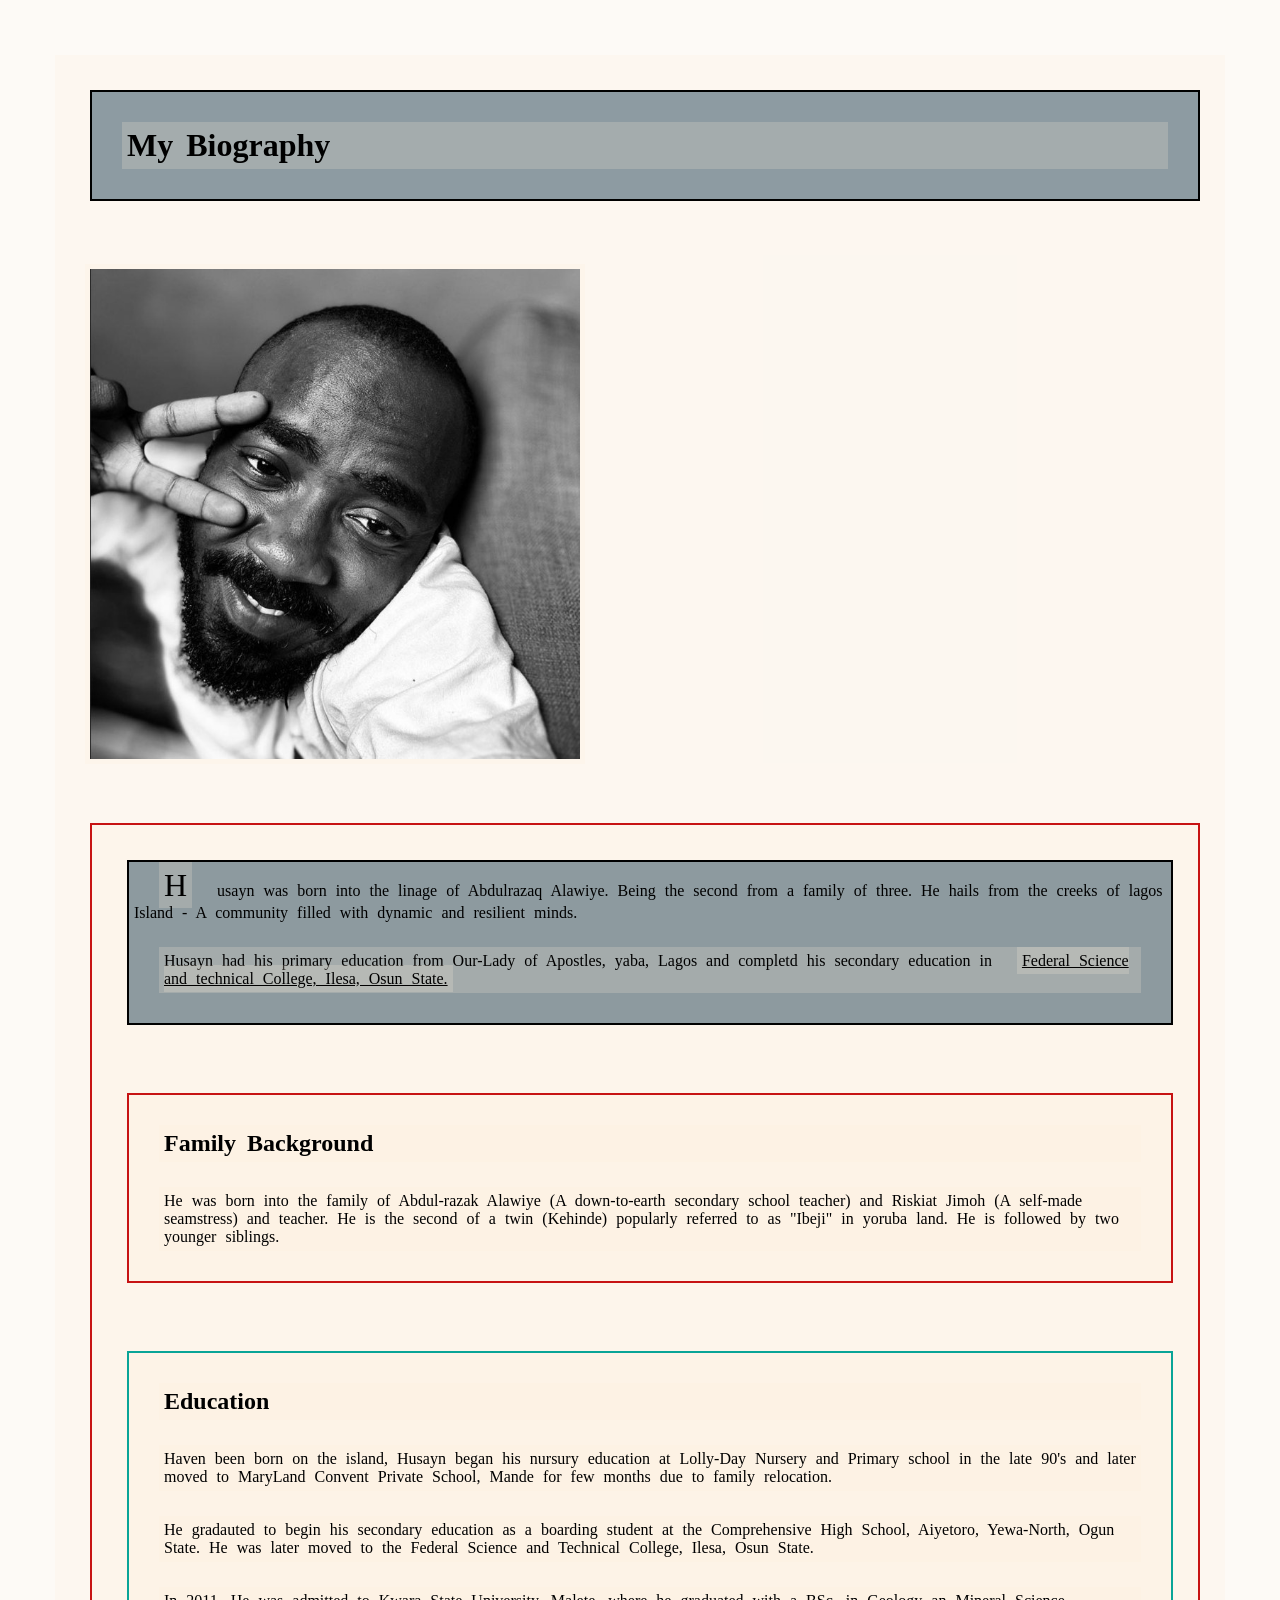
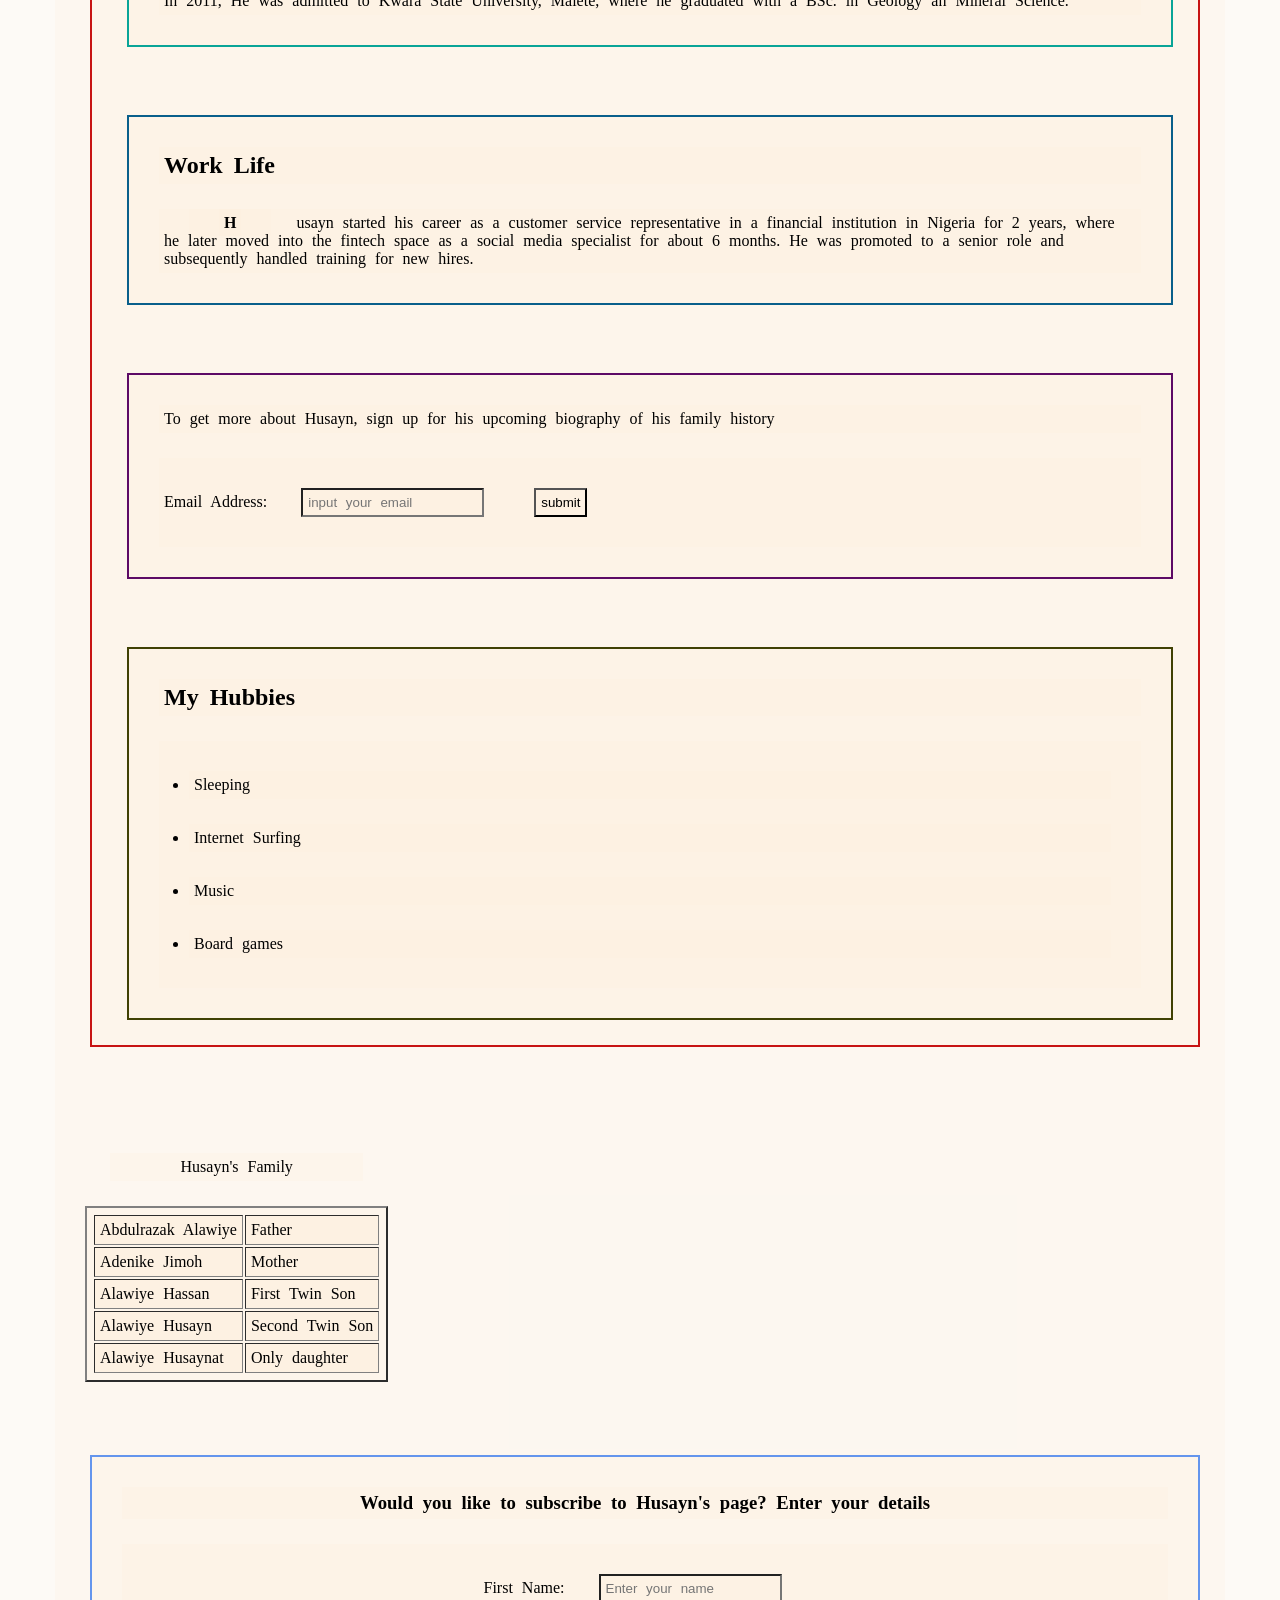
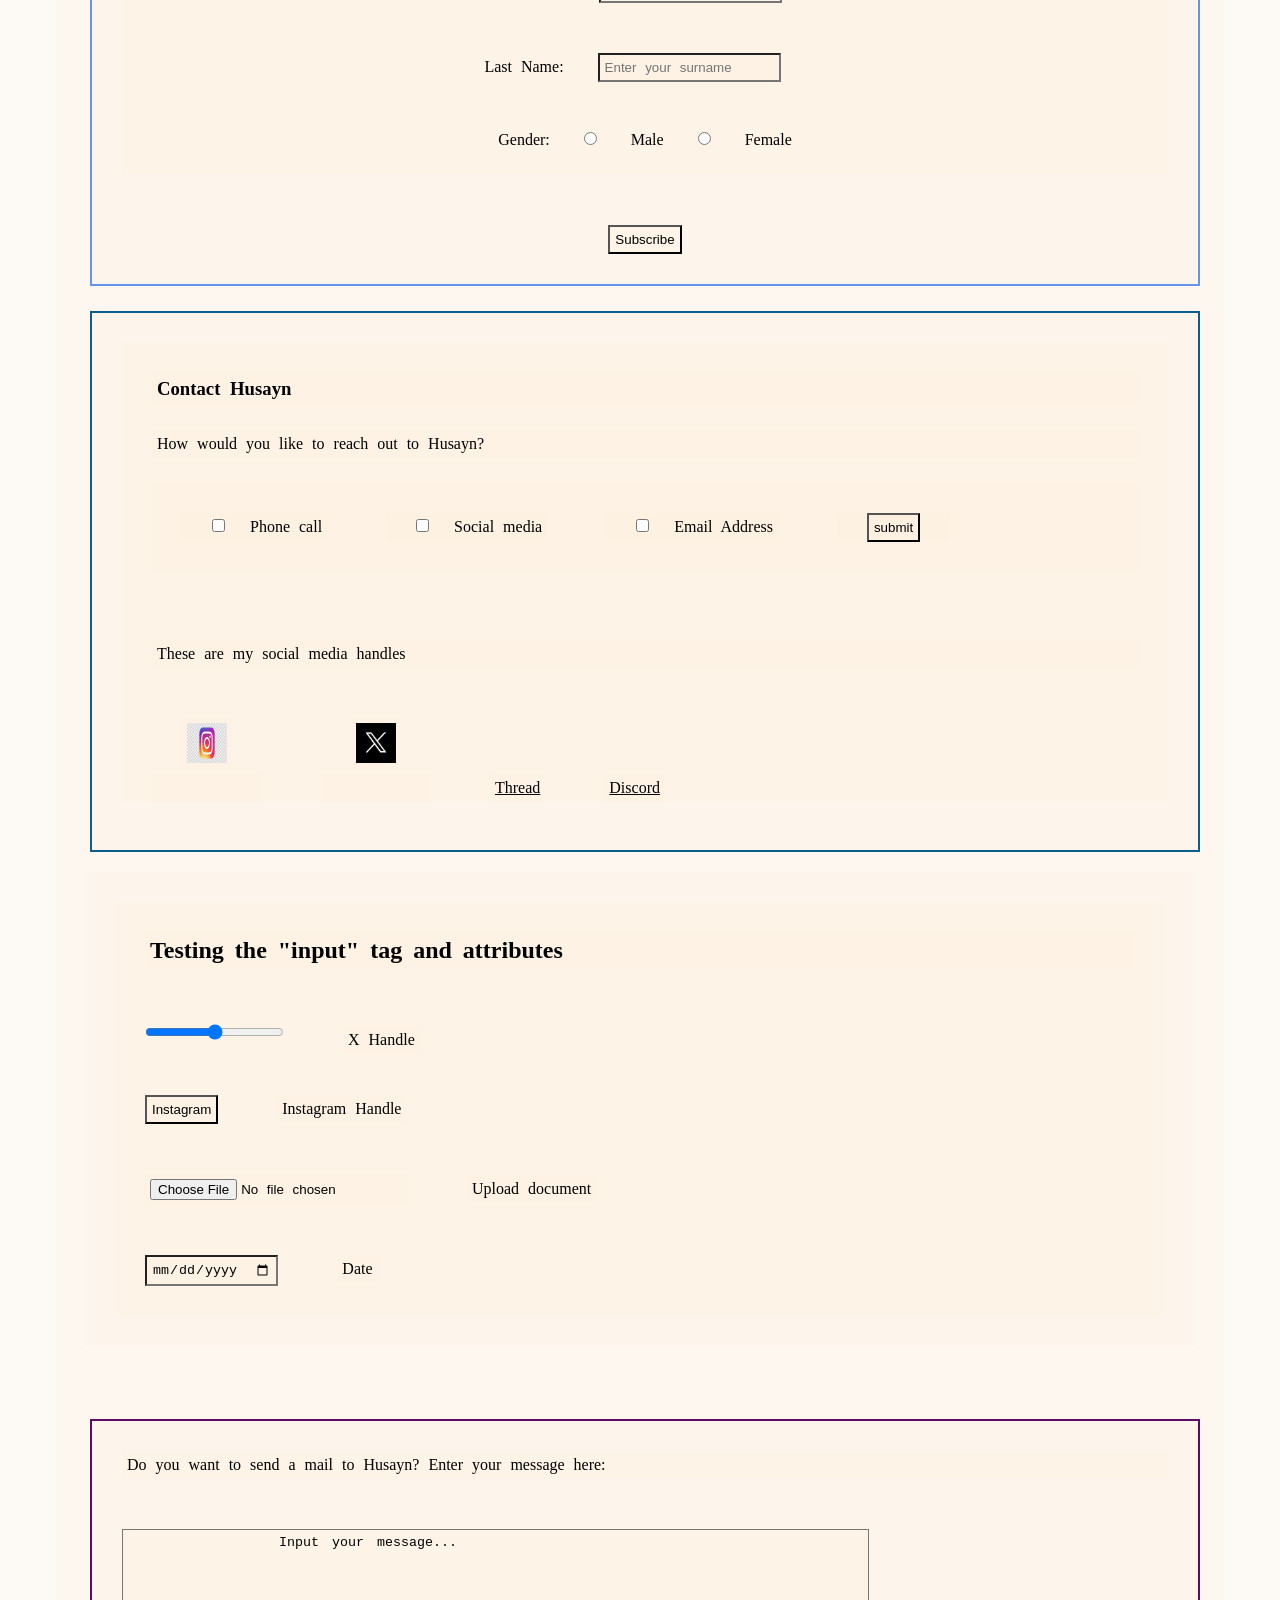
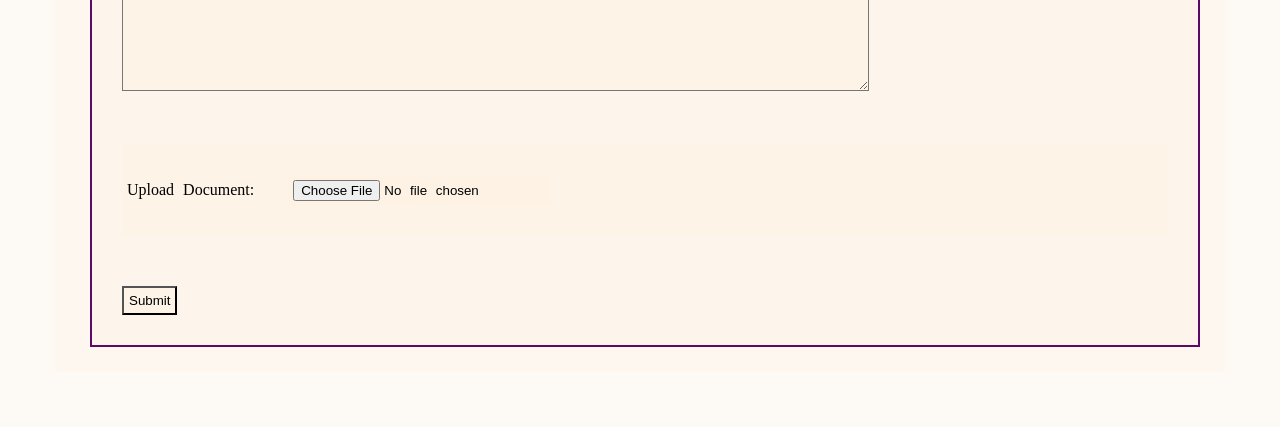
==== commit 9d8c51e4: "Update" ====
--- a/My Biography/index.html
+++ b/My Biography/index.html
@@ -35,15 +35,14 @@
         </div><br>
 
         <div id="moreabouthusayn">
-            <p>To get more about Husayn, sign up for his upcoming biography of his family history</p><br>
-            <form action="email">Email Address:
-                <input type="email" name="email" id="Email" placeholder="input your email">
-                <input type="button" value="submit" id="submit">
+            <p>To get more about Husayn, sign up for his upcoming biography of his family history</p>
+            <form>
+                Email Address: <input type="email" name="email" id="Email" placeholder="input your email"><input type="button" value="submit" id="submit">
             </form>
-        </div><br><br>
+        </div><br>
 
         <div class="myhubby">
-            <h2>Here are my Hubbies</h2>
+            <h2>My Hubbies</h2>
             <ul>
                 <li>Sleeping</li>
                 <li>Internet Surfing</li>
@@ -88,28 +87,25 @@
     </div>
     
 
-    <section>
-        <h3>Contact Husayn</h3>
-        <p>How would you like to reach out to Husayn?</p>
-        <form>
-            <label for="number">
-                <input type="checkbox" id="number" name="contact husayn">Phone call</label>
-            <label for="media">
-                <input type="checkbox" id="name" value="text" name="name" accept="number">Social media</label>
-            <label for="email">
-                <input type="checkbox" id="email" name="email" value="email">Email Address</label>
-            <label for="button">
-                <input type="submit" name="name" id="submit" value="submit">
-            </label><br>
-        </form><br>
-        <p>These are my social media handles</p>
-        <a href="https://www.instagram.com/i_amhusayn" target="_blank"> <img src="./images/instagram logo.jpg" alt="IG"
-                width="50px" height="50px"></a>
-        <a href="https://www.x.com/i_amhusayn" target="_self"> <img src="./images/x logo.png" alt="x.com" width="50px"
-                height="50px"></a>
-        <a href="https://www.thread.com/i_amhusayn" target="_parent">Thread</a>
-        <a href="https://www.discord.com/i_amhusayn" target="_top">Discord</a>
-    </section><br>
+    <div>
+        <section>
+            <h3>Contact Husayn</h3>
+            <p>How would you like to reach out to Husayn?</p>
+            <form>
+                <label for="number"><input type="checkbox" id="number" name="contact husayn">Phone call</label>
+                <label for="media"><input type="checkbox" id="name" value="text" name="name" accept="number">Social media</label>
+                <label for="email"><input type="checkbox" id="email" name="email" value="email">Email Address</label>
+                <label for="button"><input type="submit" name="name" id="submit" value="submit"></label><br>
+            </form><br>
+            <p>These are my social media handles</p>
+            <a href="https://www.instagram.com/i_amhusayn" target="_blank"> <img src="./images/instagram logo.jpg" alt="IG"
+                    width="50px" height="50px"></a>
+            <a href="https://www.x.com/i_amhusayn" target="_self"> <img src="./images/x logo.png" alt="x.com" width="50px"
+                    height="50px"></a>
+            <a href="https://www.thread.com/i_amhusayn" target="_parent">Thread</a>
+            <a href="https://www.discord.com/i_amhusayn" target="_top">Discord</a>
+        </section><br>
+    </div>
 
     <section>
         <form>
@@ -125,14 +121,16 @@
         </form>
     </section><br>
 
-    <p>Do you want to send a mail to Husayn? Enter your message here:</p>
-    <textarea rows="10" cols="100" name="Talk to Husayn">
-    Input your message....
-    </textarea><br>
-    <form>
-        Upload Document: <input type="file" name="Document">
-    </form>
-    <button>Submit</button>
+    <div>
+        <p>Do you want to send a mail to Husayn? Enter your message here:</p>
+        <textarea rows="10" cols="90" name="Talk to Husayn">
+            Input your message...
+        </textarea>
+        <form>
+            Upload Document: <input type="file" name="Document">
+        </form>
+        <button>Submit</button>
+    </div>
 
 
 </body>
--- a/My Biography/style.css
+++ b/My Biography/style.css
@@ -3,6 +3,7 @@
     padding: 5px;
     box-sizing: border-box;
     color: #000;
+    word-spacing: 5px;
     background-color: rgba(250, 235, 215, 0.209);
 }
 
@@ -23,7 +24,7 @@
     top: 50;
     left: 50;
     color: #000;
-    background-color: #404104bc;
+    background-color: #04294172;
 } 
 div:nth-of-type(2){
     box-sizing: border-box;
